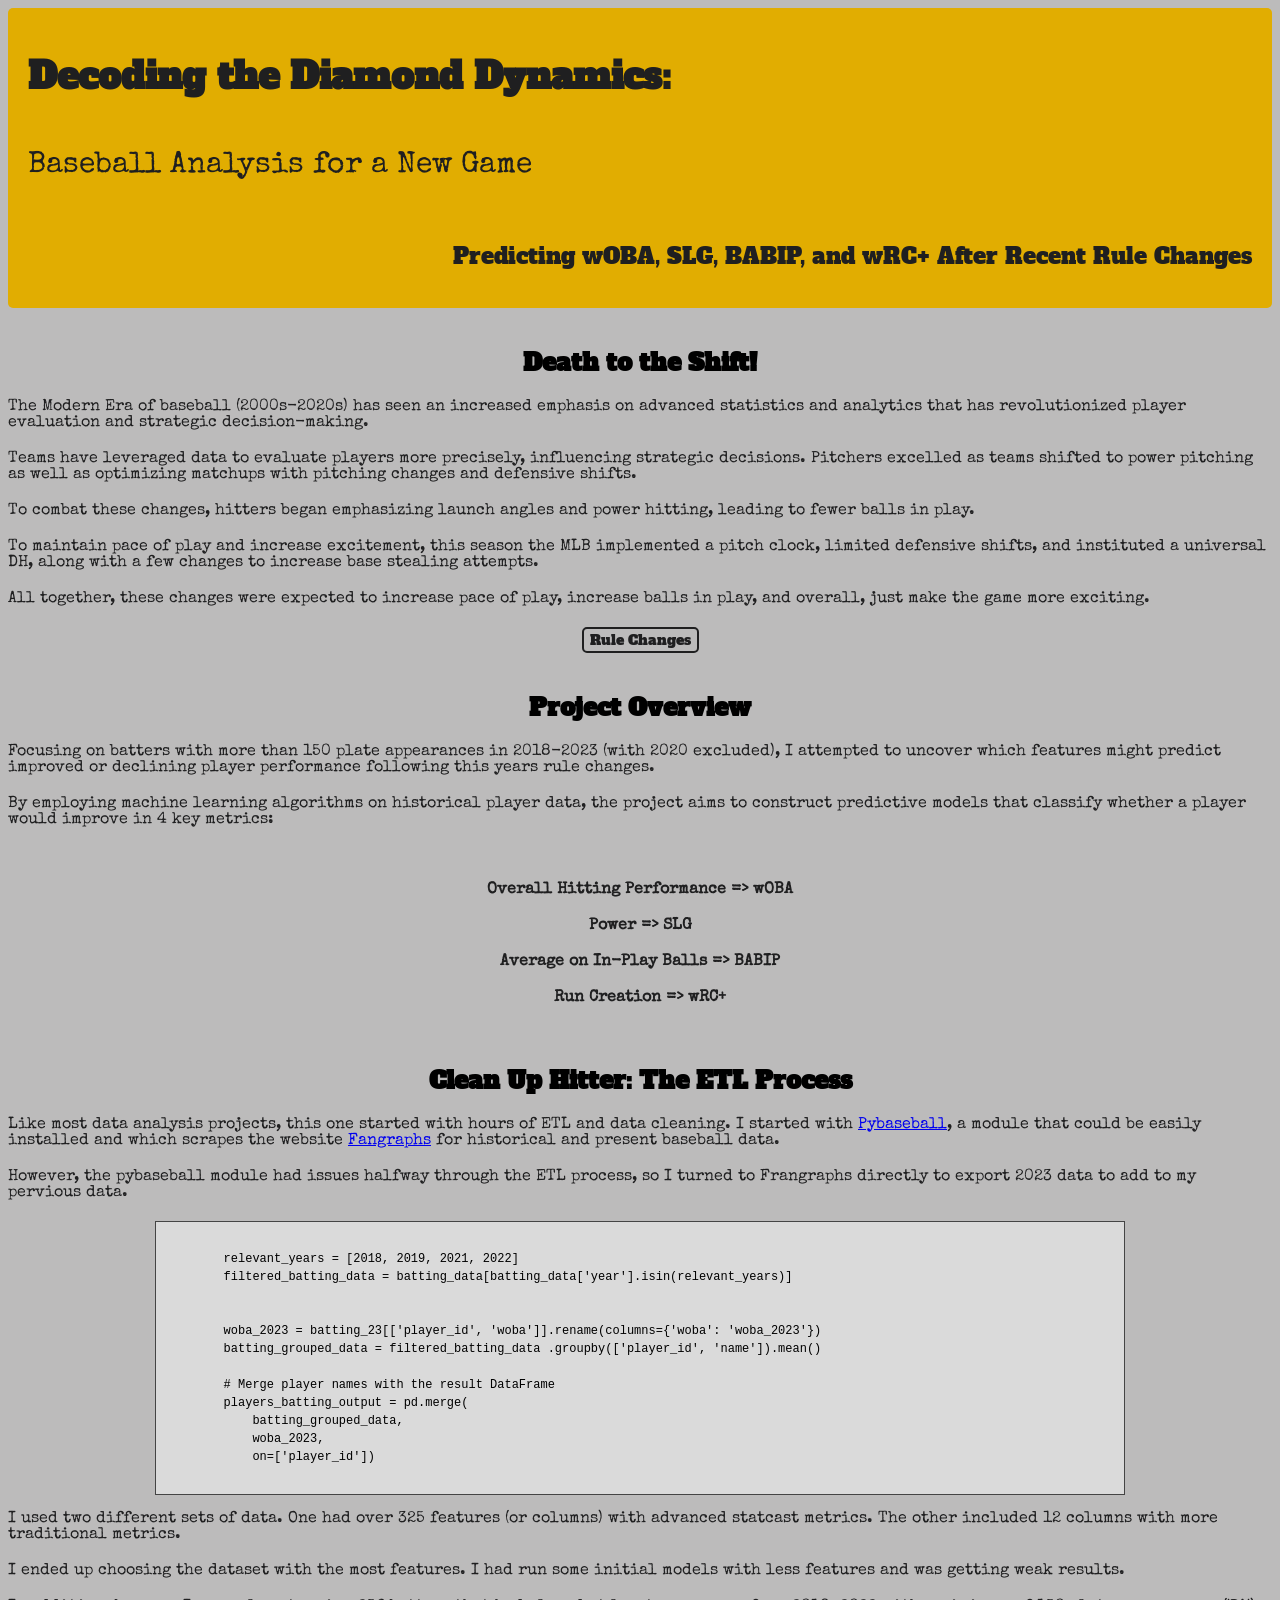
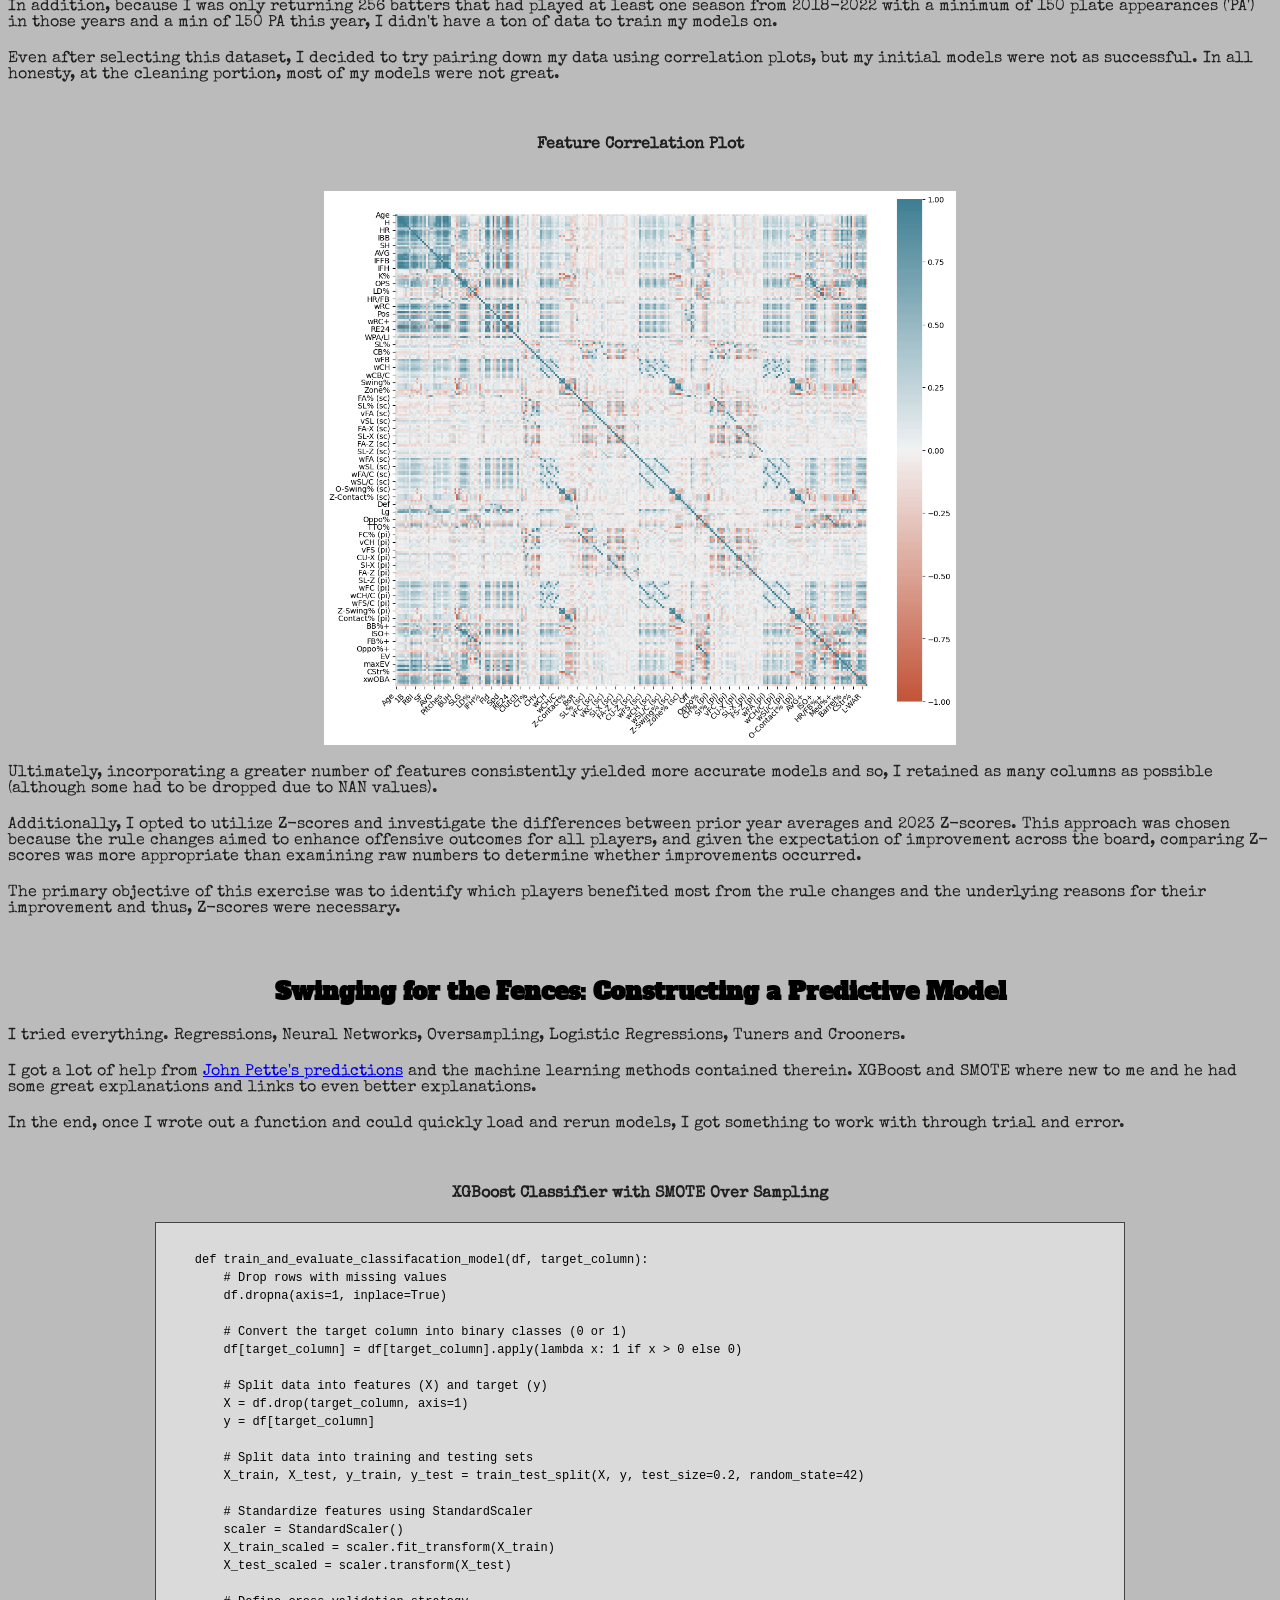
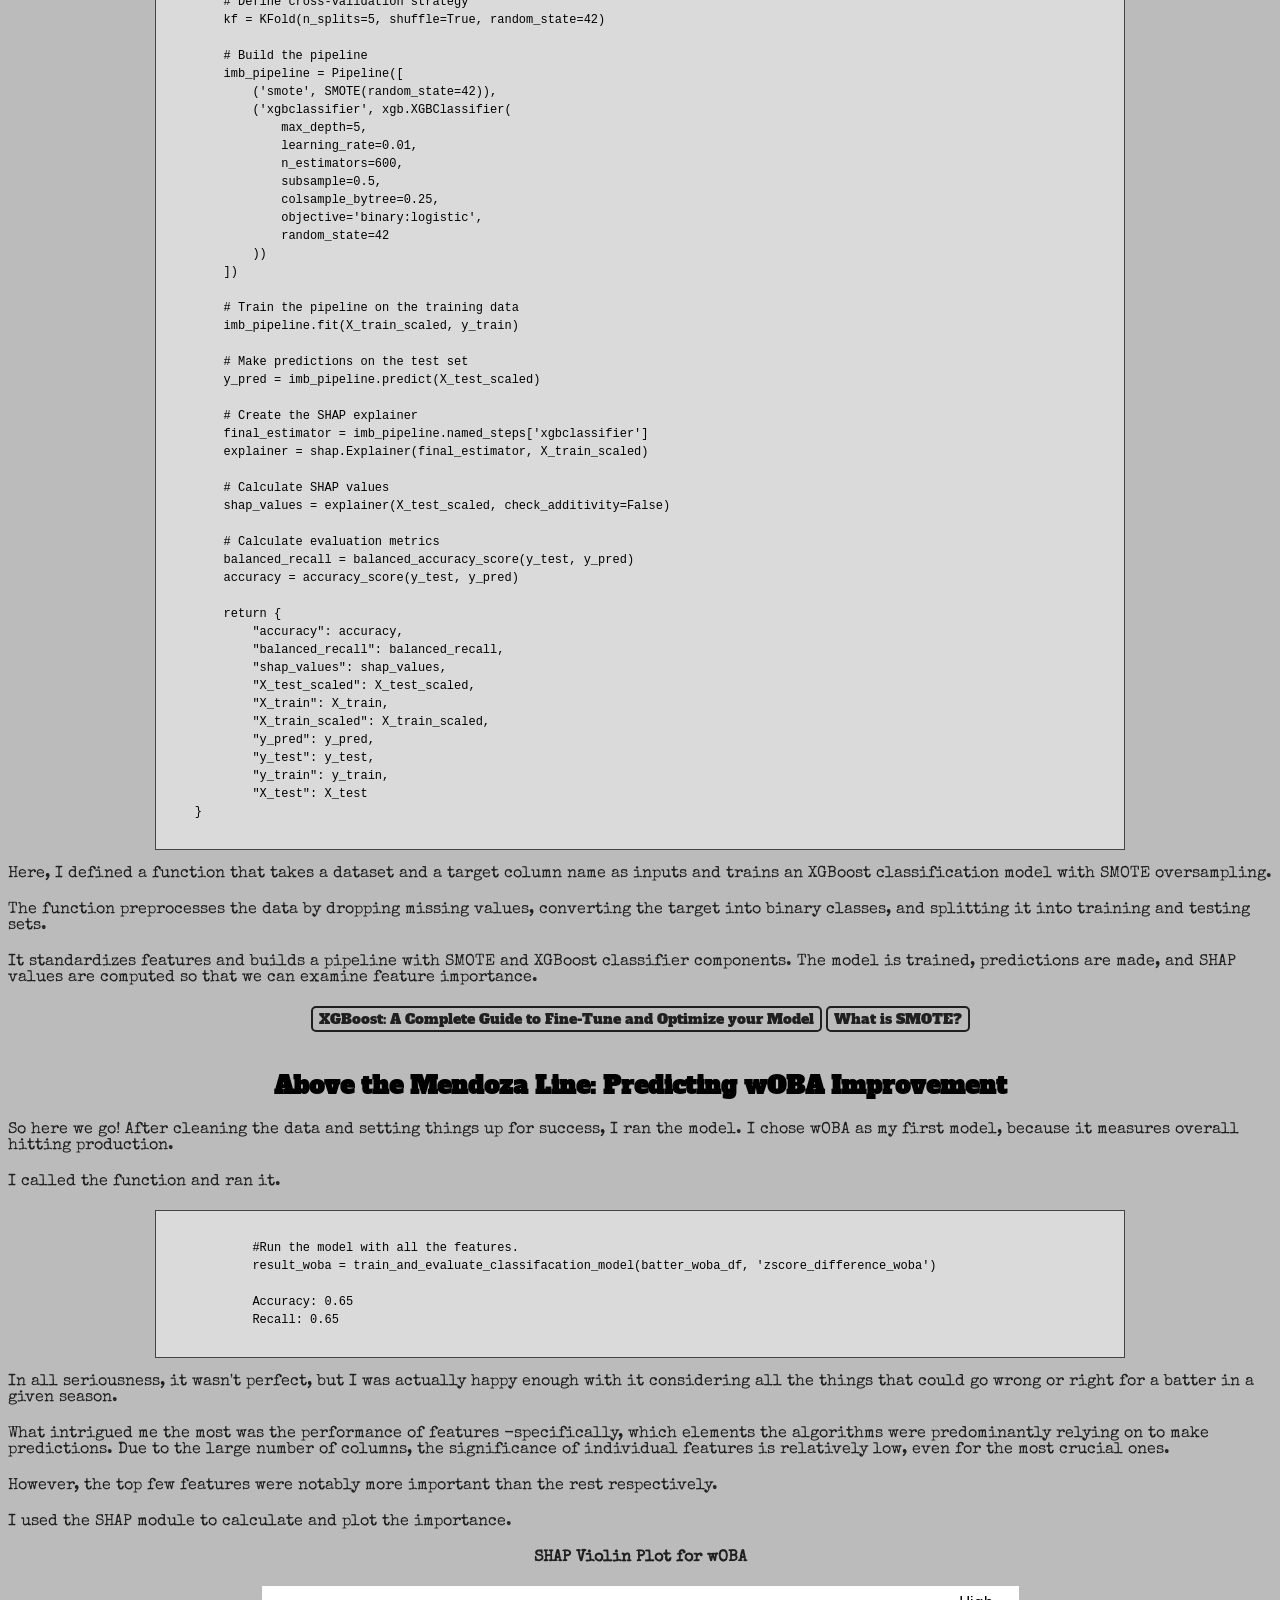
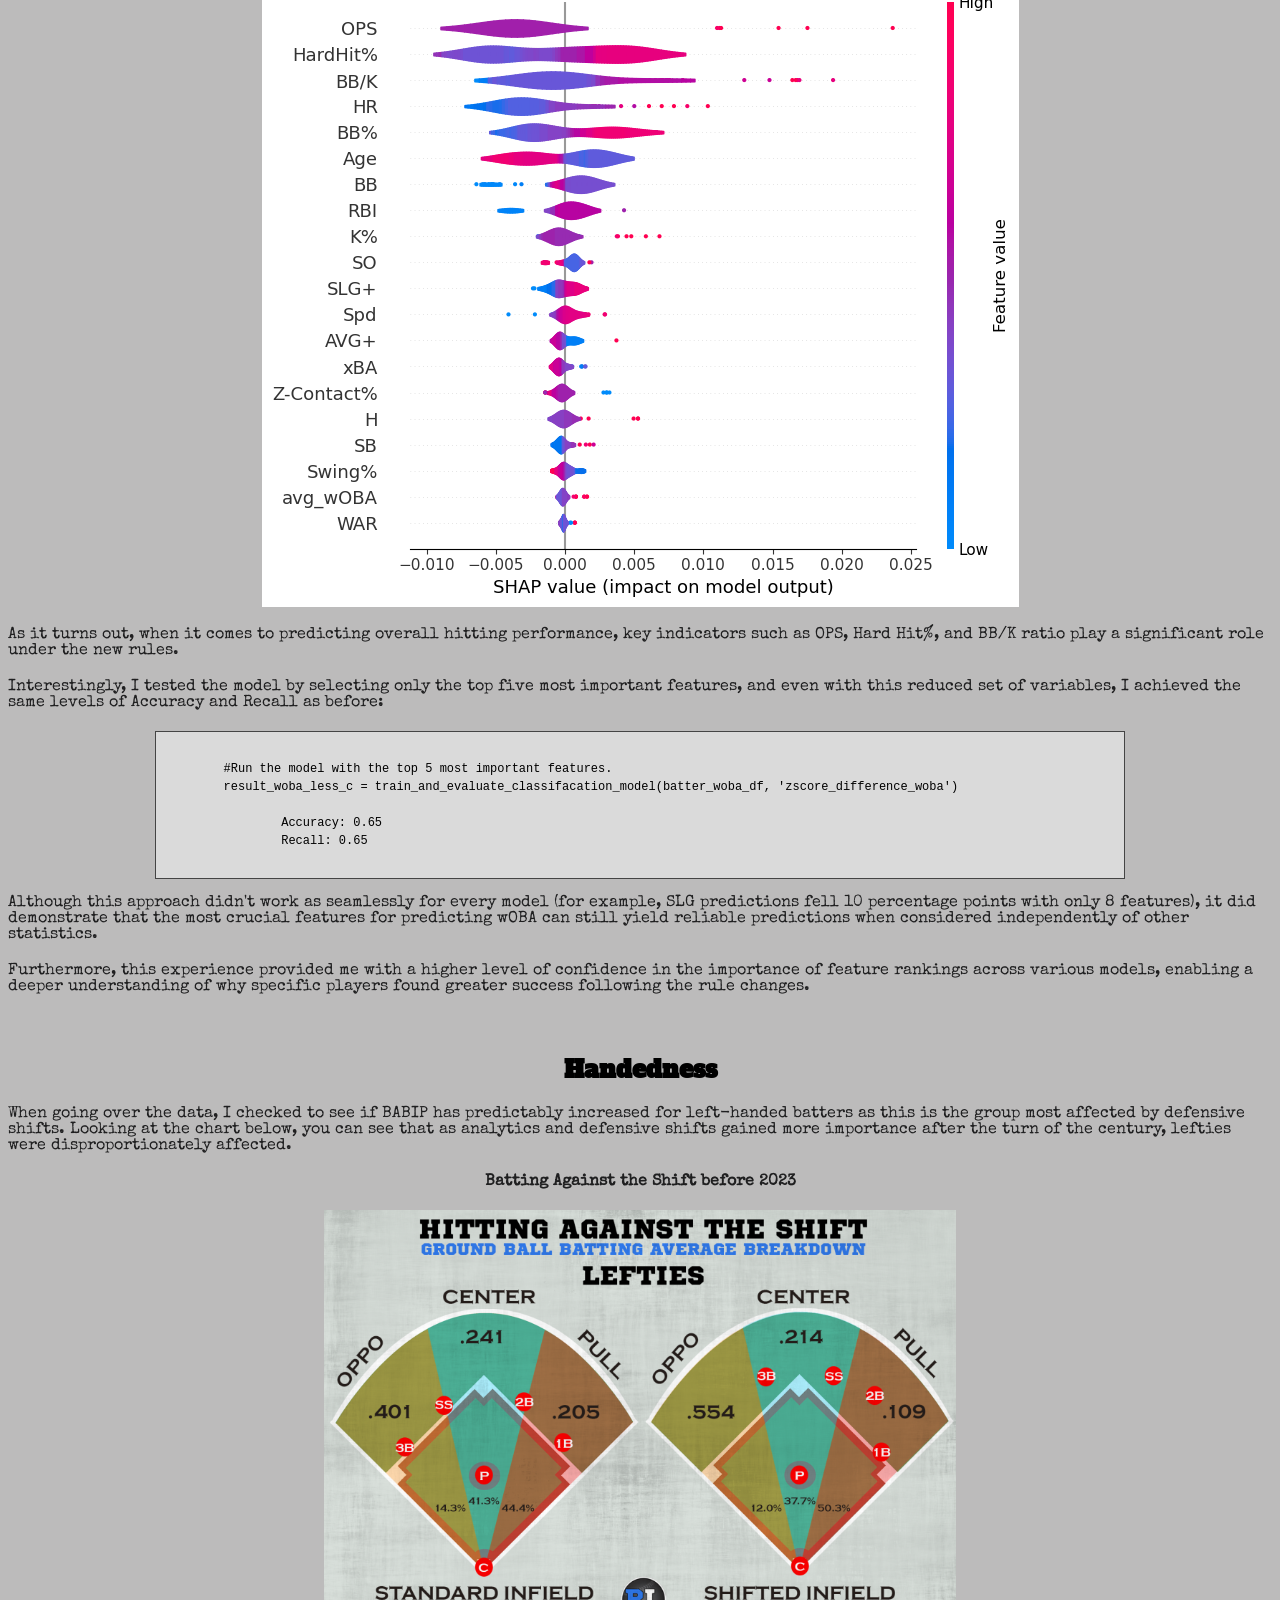
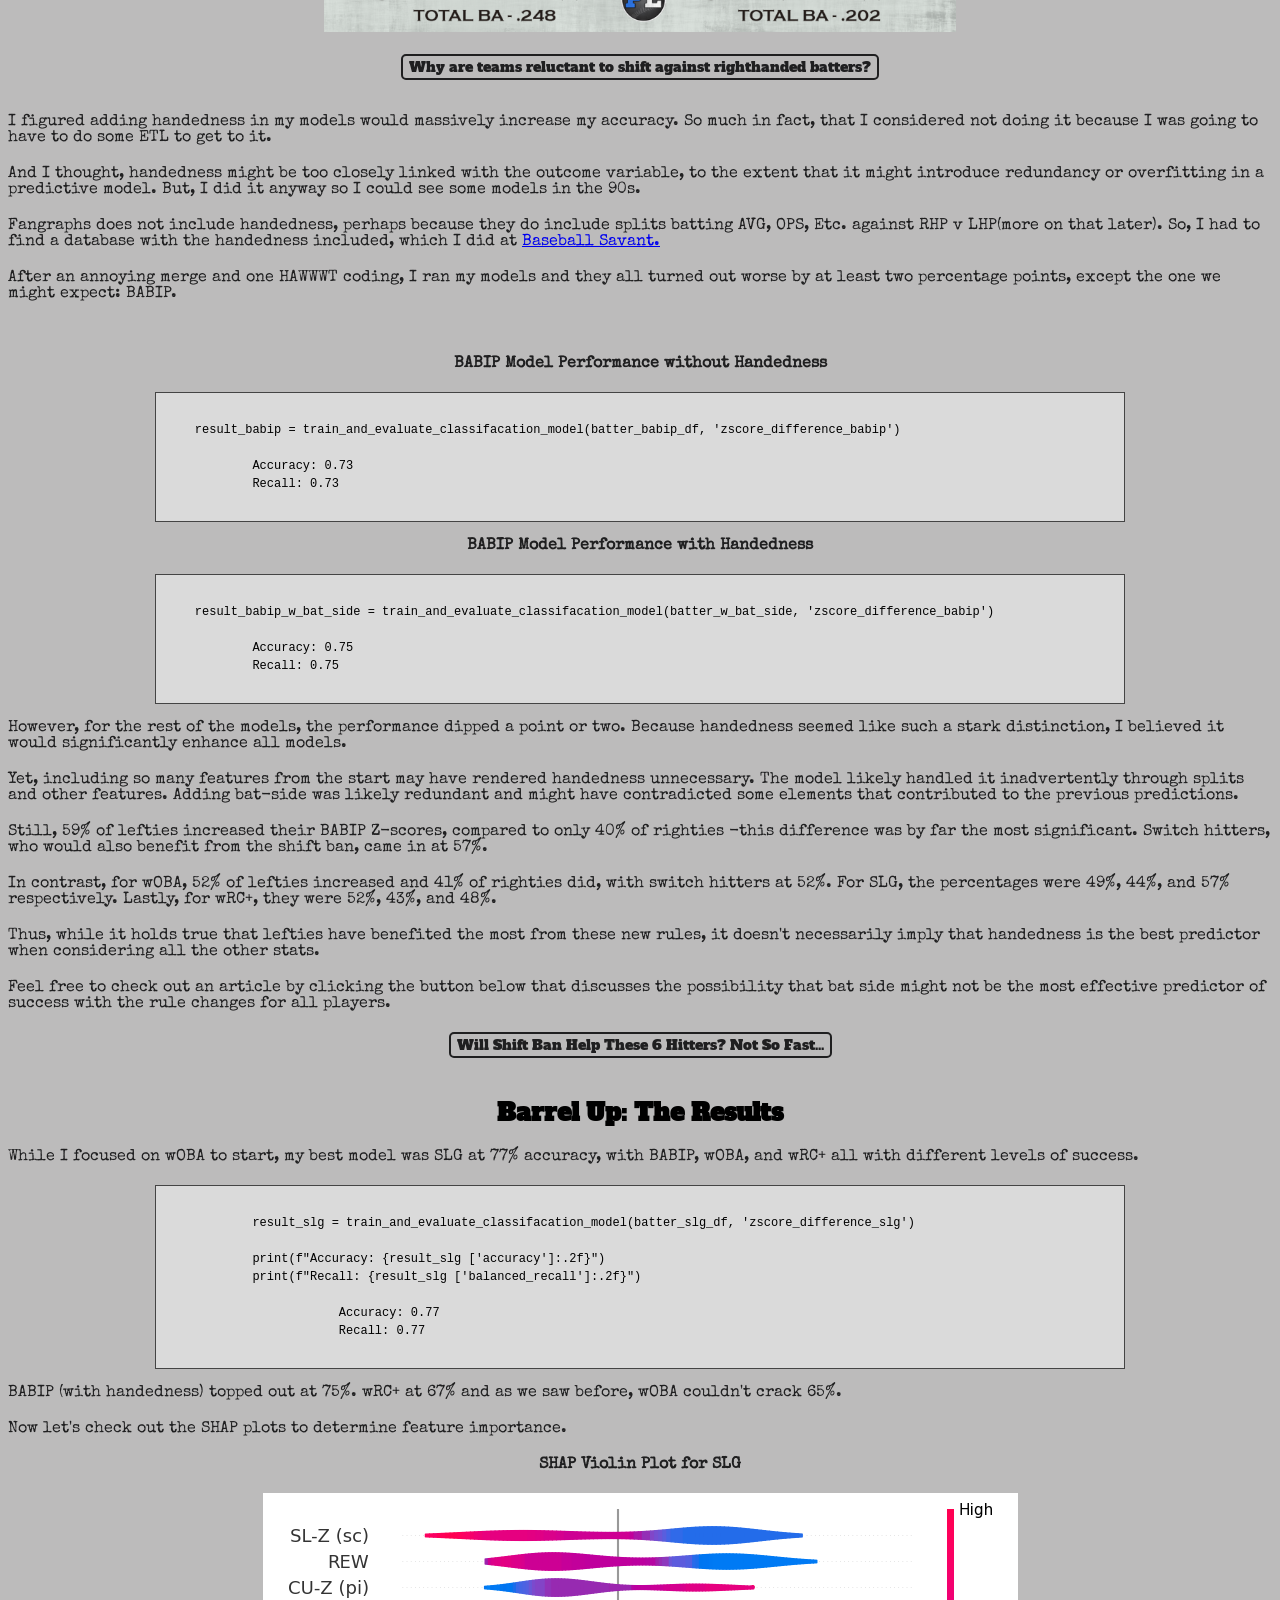
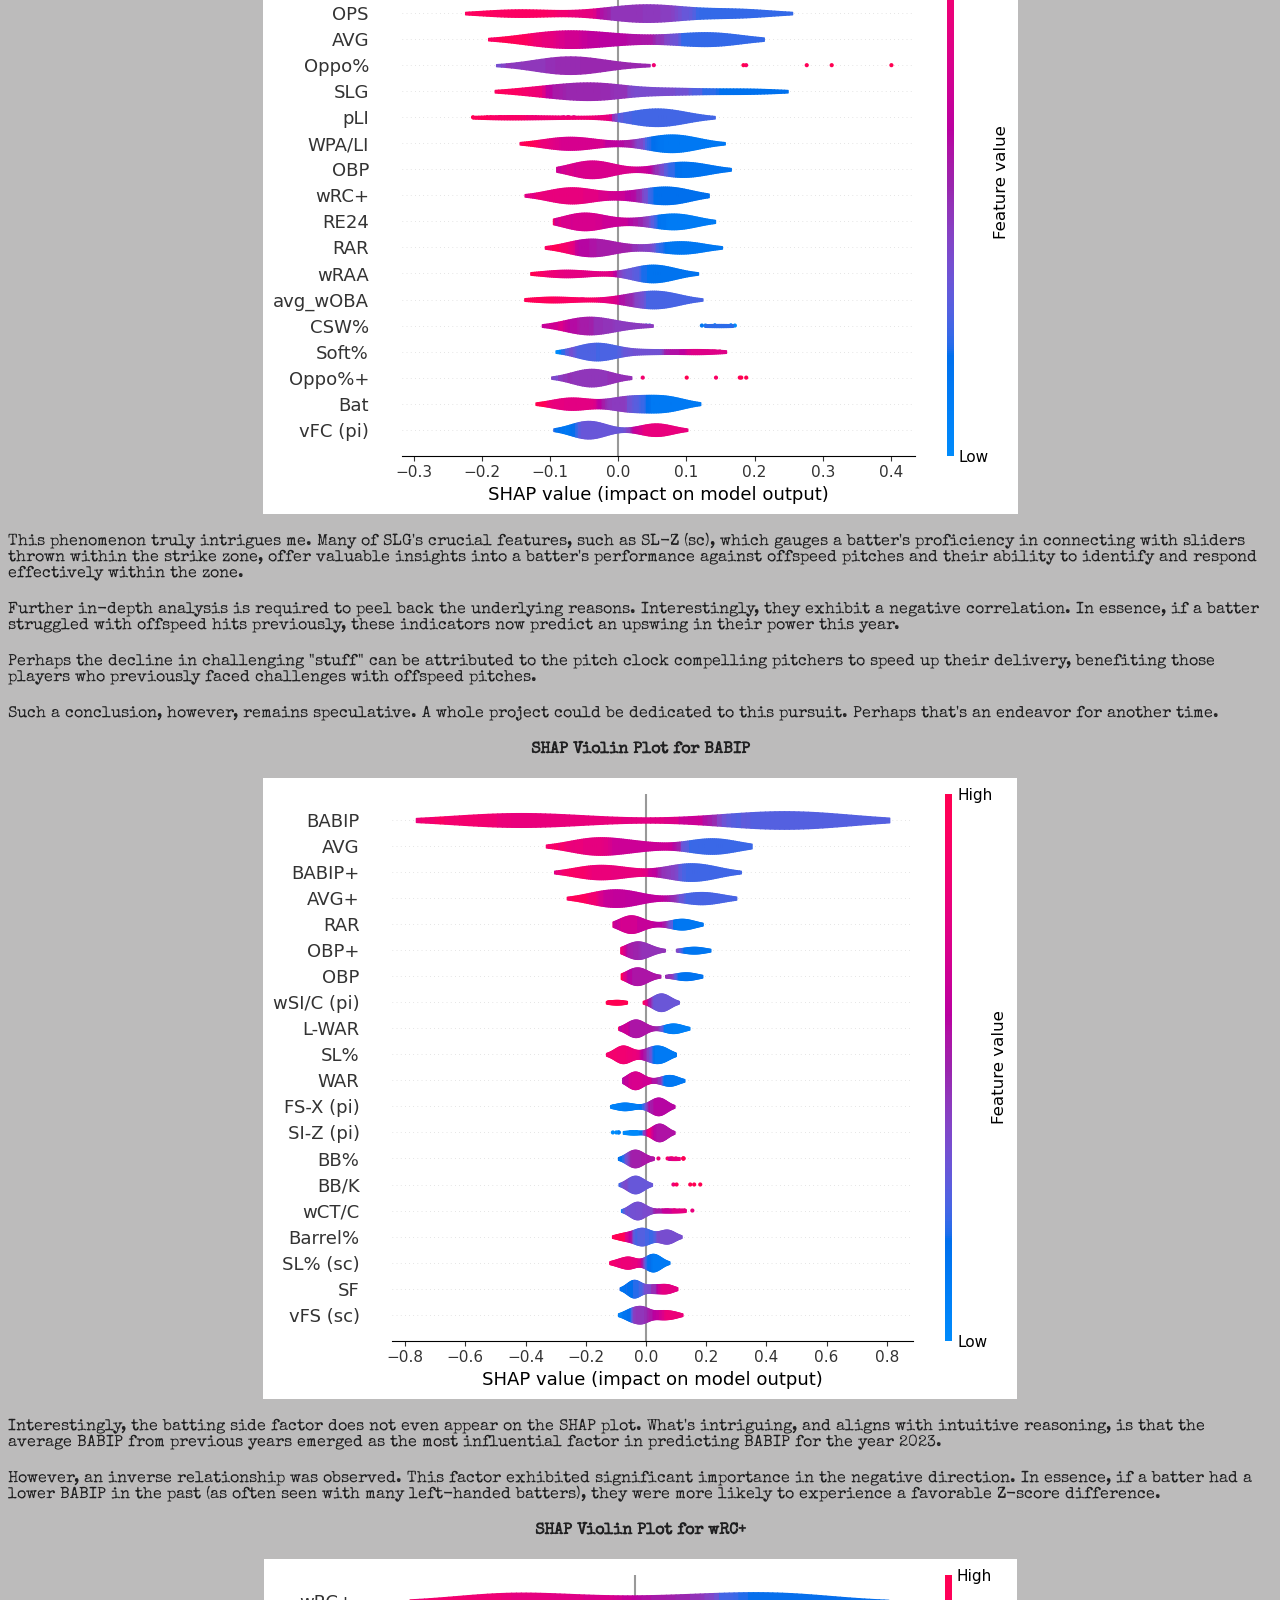
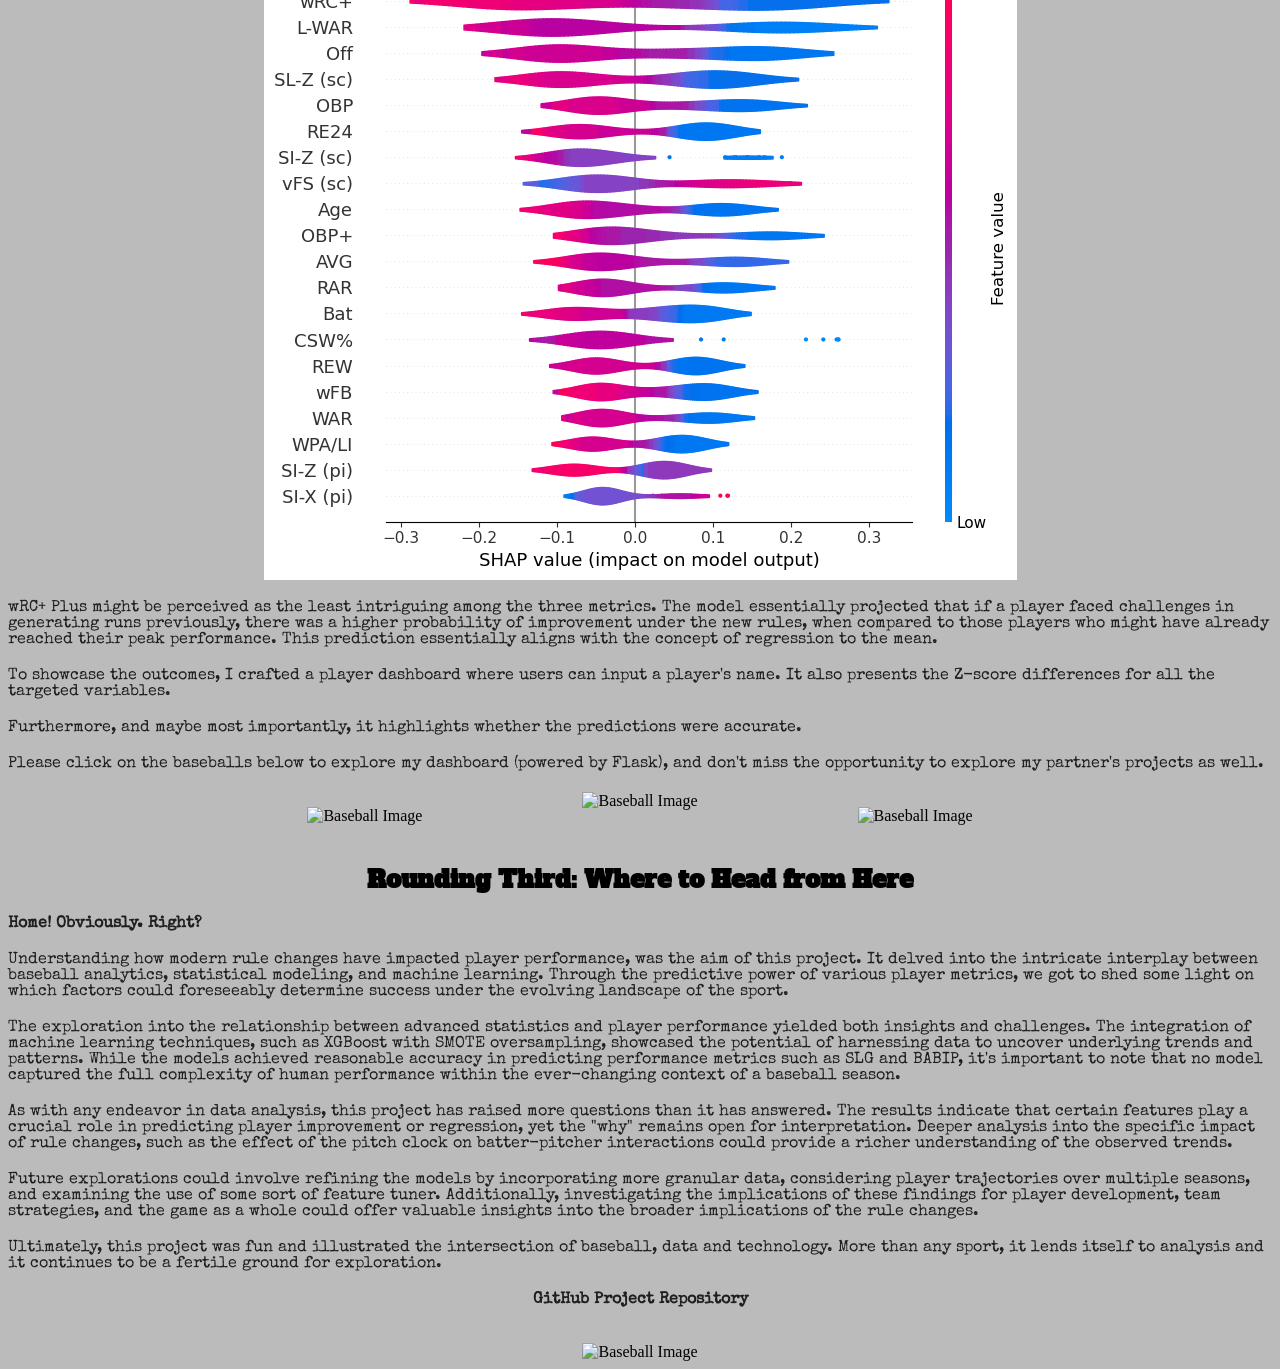
==== analysis_hitter/index.html @ 73ab474d "had to do it" ====
<!DOCTYPE html>
<html lang="en"><head><meta http-equiv="Content-Type" content="text/html; charset=UTF-8">
    
    <meta name="viewport" content="width=device-width, initial-scale=1.0">
    <link rel="stylesheet" type="text/css" href="static/css/style.css">    
    <link rel="preconnect" href="https://fonts.googleapis.com">
    <link rel="preconnect" href="https://fonts.gstatic.com" crossorigin>
    <link href="https://fonts.googleapis.com/css2?family=Alfa+Slab+One&family=Special+Elite&display=swap" rel="stylesheet">

</head>
<body>
<div class="row">

    <div class="col-sm-9 col-md-7 main">
        <div class="jumbotron">
            <h1 class="display-4">Decoding the Diamond Dynamics:</h1>
            <p class="first-paragraph">Baseball Analysis for a New Game</p>
            <p class="second-paragraph">Predicting wOBA, SLG, BABIP, and wRC+ After Recent Rule Changes</p>
        </div>
        
        <br>
        <section>
            <h2>Death to the Shift!</h2>
            <p>The Modern Era of baseball (2000s-2020s) has seen an increased emphasis on advanced statistics and analytics that has revolutionized player evaluation and strategic decision-making.</p>
            <p>Teams have leveraged data to evaluate players more precisely, influencing strategic decisions. Pitchers excelled as teams shifted to power pitching as well as optimizing matchups with pitching changes and defensive shifts. </p>
            <p>To combat these changes, hitters began emphasizing launch angles and power hitting, leading to fewer balls in play.</p>
            <p>To maintain pace of play and increase excitement, this season the MLB implemented a pitch clock, limited defensive shifts, and instituted a universal DH, along with a few changes to increase base stealing attempts.</p>
            <p>All together, these changes were expected to increase pace of play, increase balls in play, and overall, just make the game more exciting.</p>
            <div class="centered-section">
            <button class="link-button" onclick="window.open('https://www.mlb.com/news/mlb-2023-rule-changes-pitch-timer-larger-bases-shifts/', '_blank')">Rule Changes</button>
            </div>
        </section>
        <br>
        <section>
            <h2>Project Overview</h2>
            <p>Focusing on batters with more than 150 plate appearances  in 2018-2023 (with 2020 excluded), I attempted to uncover which features might predict improved or declining player performance following this years rule changes.</p> 
            <p>By employing machine learning algorithms on historical player data, the project aims to construct predictive models that classify whether a player would improve in 4 key metrics:</p>
                <br>
                <div class="centered-section">
                    <p><strong>Overall Hitting Performance => wOBA</strong></p>
                    <p><strong>Power => SLG</strong></p>
                    <p><strong>Average on In-Play Balls => BABIP</strong></p>
                    <p><strong>Run Creation => wRC+</strong></p>
                </div>
        </section>

        <br>
        <section>
            <h2>Clean Up Hitter: The ETL Process</h2>
            <p>Like most data analysis projects, this one started with hours of ETL and data cleaning. I started with <a href="https://github.com/jldbc/pybaseball, '_blank'">Pybaseball</a>, a module that could be easily installed and which scrapes the website <a href="https://www.fangraphs.com/">Fangraphs</a> for historical and present baseball data.</p>
            <p>However, the pybaseball module had issues halfway through the ETL process, so I turned to Frangraphs directly to export 2023 data to add to my pervious data.</p>
            <pre><code class="language-python">
        relevant_years = [2018, 2019, 2021, 2022]
        filtered_batting_data = batting_data[batting_data['year'].isin(relevant_years)]
        
        
        woba_2023 = batting_23[['player_id', 'woba']].rename(columns={'woba': 'woba_2023'})
        batting_grouped_data = filtered_batting_data .groupby(['player_id', 'name']).mean()
        
        # Merge player names with the result DataFrame
        players_batting_output = pd.merge(
            batting_grouped_data,
            woba_2023,
            on=['player_id'])
                </code></pre>
            <p>I used two different sets of data. One had over 325 features (or columns) with advanced statcast metrics. The other included 12 columns with more traditional metrics.</p>
            <p>I ended up choosing the dataset with the most features. I had run some initial models with less features and was getting weak results.</p>
            <p>In addition, because I was only returning 256 batters that had played at least one season from 2018-2022 with a minimum of 150 plate appearances ('PA') in those years and a min of 150 PA this year, I didn't have a ton of data to train my models on.</p>
            <p>Even after selecting this dataset, I decided to try pairing down my data using correlation plots, but my initial models were not as successful. In all honesty, at the cleaning portion, most of my models were not great.</p>
            <br>
            <div style="text-align: center;">
                <p><strong>Feature Correlation Plot</strong></p>
                <br>
                <img src="static/images/too_many_features.png" alt="Correlation Plots" style="width: 50%;">
            </div>
            <p>Ultimately, incorporating a greater number of features consistently yielded more accurate models and so, I retained as many columns as possible (although some had to be dropped due to NAN values).</p>
            <p>Additionally, I opted to utilize Z-scores and investigate the differences between prior year averages and 2023 Z-scores. This approach was chosen because the rule changes aimed to enhance offensive outcomes for all players, and given the expectation of improvement across the board, comparing Z-scores was more appropriate than examining raw numbers to determine whether improvements occurred.</p>
            <p>The primary objective of this exercise was to identify which players benefited most from the rule changes and the underlying reasons for their improvement and thus, Z-scores were necessary.
        </section>

        <br>
        <section>
            <h2>Swinging for the Fences: Constructing a Predictive Model</h2>
            <p>I tried everything. Regressions, Neural Networks, Oversampling, Logistic Regressions, Tuners and Crooners.</p>
            <p>I got a lot of help from <a href="https://johnpette.medium.com/" target="_blank">John Pette's predictions</a> and the machine learning methods contained therein. XGBoost and SMOTE where new to me and he had some great explanations and links to even better explanations.</p>
            <p>In the end, once I wrote out a function and could quickly load and rerun models, I got something to work with through trial and error.</p>
            <br>
            <p style="text-align: center;"><strong>XGBoost Classifier with SMOTE Over Sampling</strong></p>
            <pre><code class="language-python">
    def train_and_evaluate_classifacation_model(df, target_column):
        # Drop rows with missing values
        df.dropna(axis=1, inplace=True)
        
        # Convert the target column into binary classes (0 or 1)
        df[target_column] = df[target_column].apply(lambda x: 1 if x > 0 else 0)
        
        # Split data into features (X) and target (y)
        X = df.drop(target_column, axis=1)
        y = df[target_column]
        
        # Split data into training and testing sets
        X_train, X_test, y_train, y_test = train_test_split(X, y, test_size=0.2, random_state=42)
        
        # Standardize features using StandardScaler
        scaler = StandardScaler()
        X_train_scaled = scaler.fit_transform(X_train)
        X_test_scaled = scaler.transform(X_test)
        
        # Define cross-validation strategy
        kf = KFold(n_splits=5, shuffle=True, random_state=42)
        
        # Build the pipeline
        imb_pipeline = Pipeline([
            ('smote', SMOTE(random_state=42)),
            ('xgbclassifier', xgb.XGBClassifier(
                max_depth=5,
                learning_rate=0.01,
                n_estimators=600,
                subsample=0.5,
                colsample_bytree=0.25,
                objective='binary:logistic',
                random_state=42
            ))
        ])
        
        # Train the pipeline on the training data
        imb_pipeline.fit(X_train_scaled, y_train)
        
        # Make predictions on the test set
        y_pred = imb_pipeline.predict(X_test_scaled)
        
        # Create the SHAP explainer
        final_estimator = imb_pipeline.named_steps['xgbclassifier']
        explainer = shap.Explainer(final_estimator, X_train_scaled)
        
        # Calculate SHAP values
        shap_values = explainer(X_test_scaled, check_additivity=False)
        
        # Calculate evaluation metrics
        balanced_recall = balanced_accuracy_score(y_test, y_pred)
        accuracy = accuracy_score(y_test, y_pred)
        
        return {
            "accuracy": accuracy,
            "balanced_recall": balanced_recall,
            "shap_values": shap_values,
            "X_test_scaled": X_test_scaled,
            "X_train": X_train,
            "X_train_scaled": X_train_scaled,
            "y_pred": y_pred,
            "y_test": y_test,
            "y_train": y_train,
            "X_test": X_test
    }
        </code></pre>
            <p>Here, I defined a function that takes a dataset and a target column name as inputs and trains an XGBoost classification model with SMOTE oversampling.</p> 
            <p>The function preprocesses the data by dropping missing values, converting the target into binary classes, and splitting it into training and testing sets. 
            <p>It standardizes features and builds a pipeline with SMOTE and XGBoost classifier components. The model is trained, predictions are made, and SHAP values are computed so that we can examine feature importance.</p>
        <div class="centered-section">
            <button class="link-button" onclick="window.open('https://towardsdatascience.com/xgboost-fine-tune-and-optimize-your-model-23d996fab663', '_blank')">XGBoost: A Complete Guide to Fine-Tune and Optimize your Model</button>
            <button class="link-button" onclick="window.open('https://www.geeksforgeeks.org/ml-handling-imbalanced-data-with-smote-and-near-miss-algorithm-in-python/', '_blank')">What is SMOTE?</button>
        </div>
        </section>

        <br>
        <section>
            <h2>Above the Mendoza Line: Predicting wOBA Improvement</h2>
            <p>So here we go! After cleaning the data and setting things up for success, I ran the model. I chose wOBA as my first model, because it measures overall hitting production.</p>
            <p>I called the function and ran it.</p>
            <pre><code class="language-python">
            #Run the model with all the features.
            result_woba = train_and_evaluate_classifacation_model(batter_woba_df, 'zscore_difference_woba')

            Accuracy: 0.65
            Recall: 0.65    
            </code></pre>
            <p>In all seriousness, it wasn't perfect, but I was actually happy enough with it considering all the things that could go wrong or right for a batter in a given season.</p>
            <p>What intrigued me the most was the performance of features -specifically, which elements the algorithms were predominantly relying on to make predictions. Due to the large number of columns, the significance of individual features is relatively low, even for the most crucial ones.</p>
            <p>However, the top few features were notably more important than the rest respectively.</p>
            <p>I used the SHAP module to calculate and plot the importance.</p>
            <div style="text-align: center;">
                <p><strong>SHAP Violin Plot for wOBA</strong></p>
            <img src="static/images/shap_summary_plot_woba copy.png" alt="Shap wOBA">
            </div>
            <p>As it turns out, when it comes to predicting overall hitting performance, key indicators such as OPS, Hard Hit%, and BB/K ratio play a significant role under the new rules.</p>
            <p>Interestingly, I tested the model by selecting only the top five most important features, and even with this reduced set of variables, I achieved the same levels of Accuracy and Recall as before:</p>
            <pre><code class="language-python">
        #Run the model with the top 5 most important features.
        result_woba_less_c = train_and_evaluate_classifacation_model(batter_woba_df, 'zscore_difference_woba')
                
                Accuracy: 0.65
                Recall: 0.65
            </code></pre>

            <p>Although this approach didn't work as seamlessly for every model (for example, SLG predictions fell 10 percentage points with only 8 features), it did demonstrate that the most crucial features for predicting wOBA can still yield reliable predictions when considered independently of other statistics.</p>
            <p>Furthermore, this experience provided me with a higher level of confidence in the importance of feature rankings across various models, enabling a deeper understanding of why specific players found greater success following the rule changes.</p>
        </section>

        <br>
        <section>
            <h2>Handedness</h2>
            <p>When going over the data, I checked to see if BABIP has predictably increased for left-handed batters as this is the group most affected by defensive shifts. Looking at the chart below, you can see that as analytics and defensive shifts gained more importance after the turn of the century, lefties were disproportionately affected.</p>
            <div class="centered-section">
                <p><strong>Batting Against the Shift before 2023 </strong></p>
            <img src="static/images/Shifting-Lefties.png" alt="Shifting", style="width: 50%;">
        </div>
        <br>
        <div class="centered-section">
            <button class="link-button" onclick="window.open('https://www.si.com/more-sports/2011/05/10/righty-overshift/', '_blank')">Why are teams reluctant to shift against righthanded batters?</button>
            </div>
            <br>
            <p>I figured adding handedness in my models would massively increase my accuracy. So much in fact, that I considered not doing it because I was going to have to do some ETL to get to it.</p>
            <p>And I thought, handedness might be too closely linked with the outcome variable, to the extent that it might introduce redundancy or overfitting in a predictive model. But, I did it anyway so I could see some models in the 90s.</p>
            <p>Fangraphs does not include handedness, perhaps because they do include splits batting AVG, OPS, Etc. against RHP v LHP(more on that later). So, I had to find a database with the handedness included, which I did at <a href="https://baseballsavant.mlb.com//">Baseball Savant.</a></p>
            <p>After an annoying merge and one HAWWWT coding, I ran my models and they all turned out worse by at least two percentage points, except the one we might expect: BABIP.</p>
            <br>
            <p style="text-align: center;"><strong>BABIP Model Performance without Handedness</strong></p>
            <pre><code class="language-python">
    result_babip = train_and_evaluate_classifacation_model(batter_babip_df, 'zscore_difference_babip')

            Accuracy: 0.73
            Recall: 0.73
            </code></pre>
            <p style="text-align: center;"><strong>BABIP Model Performance with Handedness</strong></p>
            <pre><code class="language-python">
    result_babip_w_bat_side = train_and_evaluate_classifacation_model(batter_w_bat_side, 'zscore_difference_babip')

            Accuracy: 0.75
            Recall: 0.75
            </code></pre>
            <p>However, for the rest of the models, the performance dipped a point or two. Because handedness seemed like such a stark distinction, I believed it would significantly enhance all models.</p>
            <p>Yet, including so many features from the start may have rendered handedness unnecessary. The model likely handled it inadvertently through splits and other features. Adding bat-side was likely redundant and might have contradicted some elements that contributed to the previous predictions.</p>
            <p>Still, 59% of lefties increased their BABIP Z-scores, compared to only 40% of righties -this difference was by far the most significant. Switch hitters, who would also benefit from the shift ban, came in at 57%.</p>
            <p>In contrast, for wOBA, 52% of lefties increased and 41% of righties did, with switch hitters at 52%. For SLG, the percentages were 49%, 44%, and 57% respectively. Lastly, for wRC+, they were 52%, 43%, and 48%.</p>
            <p>Thus, while it holds true that lefties have benefited the most from these new rules, it doesn't necessarily imply that handedness is the best predictor when considering all the other stats.</p>
            <p>Feel free to check out an article by clicking the button below that discusses the possibility that bat side might not be the most effective predictor of success with the rule changes for all players.</p>
            <div class="centered-section">
                <button class="link-button" onclick="window.open('https://www.mlb.com/news/shift-rule-effect-on-lefty-hitters/', '_blank')">Will Shift Ban Help These 6 Hitters? Not So Fast...</button>
            </div>
            </section> 
        </section>

        <br>
        <section>
            <h2>Barrel Up: The Results</h2>
            <p>While I focused on wOBA to start, my best model was SLG at 77% accuracy, with BABIP, wOBA, and wRC+ all with different levels of success.</p>
            <pre><code class="language-python">
            result_slg = train_and_evaluate_classifacation_model(batter_slg_df, 'zscore_difference_slg')
        
            print(f"Accuracy: {result_slg ['accuracy']:.2f}")
            print(f"Recall: {result_slg ['balanced_recall']:.2f}")
                        
                        Accuracy: 0.77
                        Recall: 0.77
            </code></pre>
            <p>BABIP (with handedness) topped out at 75%. wRC+ at 67% and as we saw before, wOBA couldn't crack 65%.</p>
            <p>Now let's check out the SHAP plots to determine feature importance.</p>
            <div style="text-align: center;">
                <p><strong>SHAP Violin Plot for SLG</strong></p>
            <img src="static/images/shap_slg_class copy.png" alt="Shap SLG">
            </div>
            <p>This phenomenon truly intrigues me. Many of SLG's crucial features, such as SL-Z (sc), which gauges a batter's proficiency in connecting with sliders thrown within the strike zone, offer valuable insights into a batter's performance against offspeed pitches and their ability to identify and respond effectively within the zone.</p>
            <p>Further in-depth analysis is required to peel back the underlying reasons. Interestingly, they exhibit a negative correlation. In essence, if a batter struggled with offspeed hits previously, these indicators now predict an upswing in their power this year.</p>
            <p>Perhaps the decline in challenging "stuff" can be attributed to the pitch clock compelling pitchers to speed up their delivery, benefiting those players who previously faced challenges with offspeed pitches.</p>
            <p>Such a conclusion, however, remains speculative. A whole project could be dedicated to this pursuit. Perhaps that's an endeavor for another time.</p>
            <div style="text-align: center;">
                <p><strong>SHAP Violin Plot for BABIP</strong></p>
            <img src="static/images/shap_babip_class_handy copy.png" alt="Shap BABIP">
            </div>
            <p>Interestingly, the batting side factor does not even appear on the SHAP plot. What's intriguing, and aligns with intuitive reasoning, is that the average BABIP from previous years emerged as the most influential factor in predicting BABIP for the year 2023.</p>
            <p>However, an inverse relationship was observed. This factor exhibited significant importance in the negative direction. In essence, if a batter had a lower BABIP in the past (as often seen with many left-handed batters), they were more likely to experience a favorable Z-score difference.</p>
            <div style="text-align: center;">
                <p><strong>SHAP Violin Plot for wRC+</strong></p>
            <img src="static/images/shap_wrc_class copy.png" alt="Shap wRC+">
            </div>
            <p>wRC+ Plus might be perceived as the least intriguing among the three metrics. The model essentially projected that if a player faced challenges in generating runs previously, there was a higher probability of improvement under the new rules, when compared to those players who might have already reached their peak performance. This prediction essentially aligns with the concept of regression to the mean.</p>
            <p>To showcase the outcomes, I crafted a player dashboard where users can input a player's name. It also presents the Z-score differences for all the targeted variables.</p>
            <p>Furthermore, and maybe most importantly, it highlights whether the predictions were accurate.</p>
            <p>Please click on the baseballs below to explore my dashboard (powered by Flask), and don't miss the opportunity to explore my partner's projects as well.</p>
            <div class="button-container">
                <div class="ball-button" onclick="window.open('http://127.0.0.1:8050/', '_blank')">
                    <img src="static/images/cool-baseball.png" alt="Baseball Image">
                    <span class="button-text">David's Pitcher Prediction Dashboard</span>
                </div>
                <div class="big-ball-button" onclick="window.open('http://127.0.0.1:8051/', '_blank')">
                    <img src="static/images/cool-baseball.png" alt="Baseball Image">
                    <span class="button-text">Payson's Batter Prediction Dashboard</span>
                </div>
                <div class="ball-button" onclick="window.open('https://public.tableau.com/app/profile/leonardo.pierantoni/viz/MLBPredictions/Story1?publish=yes', '_blank')">
                    <img src="static/images/cool-baseball.png" alt="Baseball Image"> 
                    <span class="button-text">Leo's WAR Prediction Tableau Story</span>
                </div>
            </div>
        </div>
        </section>

        <br>
        <section>
            <h2>Rounding Third: Where to Head from Here</h2>
            <p><strong>Home! Obviously. Right?</strong> </p>
            <p>Understanding how modern rule changes have impacted player performance, was the aim of this project. It delved into the intricate interplay between baseball analytics, statistical modeling, and machine learning. Through the predictive power of various player metrics, we got to shed some light on which factors could foreseeably determine success under the evolving landscape of the sport.</p>
            <p>The exploration into the relationship between advanced statistics and player performance yielded both insights and challenges. The integration of machine learning techniques, such as XGBoost with SMOTE oversampling, showcased the potential of harnessing data to uncover underlying trends and patterns. While the models achieved reasonable accuracy in predicting performance metrics such as SLG and BABIP, it's important to note that no model captured the full complexity of human performance within the ever-changing context of a baseball season.</p>
            <p>As with any endeavor in data analysis, this project has raised more questions than it has answered. The results indicate that certain features play a crucial role in predicting player improvement or regression, yet the "why" remains open for interpretation. Deeper analysis into the specific impact of rule changes, such as the effect of the pitch clock on batter-pitcher interactions could provide a richer understanding of the observed trends.</p>
            <p>Future explorations could involve refining the models by incorporating more granular data, considering player trajectories over multiple seasons, and examining the use of some sort of feature tuner. Additionally, investigating the implications of these findings for player development, team strategies, and the game as a whole could offer valuable insights into the broader implications of the rule changes.</p>
            <p>Ultimately, this project was fun and illustrated the intersection of baseball, data and technology. More than any sport, it lends itself to analysis and it continues to be a fertile ground for exploration.</p>
            <div style="text-align: center;">
                <p><strong>GitHub Project Repository</strong></p>
        <div class="ball-button" onclick="window.open('https://github.com/PsCushman/baseball-rule-changes', '_blank')">
            <img src="static/images/cool-baseball.png" alt="Baseball Image"> 
        </div>
        </div>
        </section>
            
</body>
</html>
---- analysis_hitter/static/css/style.css ----
.jumbotron {
    position: relative;
    z-index: 1000;
    display: flex;
    flex-direction: column;
    align-items: flex-start; /* Update align-items to flex-start */
    background-color: #e1ad01;
    padding: 20px 20px 10px;
    border-radius: 5px;
    font-family: 'Alfa Slab One', cursive;
    color: #1f1f20;
}

.jumbotron h1 {
    font-size: 36px;
    margin-bottom: 20px;
    color: #1f1f20;
}

.jumbotron p:first-of-type {
    font-size: 30px;
    font-family: 'Alfa Slab One,' cursive;
    color: #1f1f20;
    text-align: left;
    align-self: flex-start;
}

.jumbotron p:nth-of-type(2) {
    font-size: 22px;
    font-family: 'Alfa Slab One', cursive;
    text-align: right;
    align-self: flex-end; /* Update align-self to flex-end */
}

body {
    background-color: #bcbbbb; /* Replace with your preferred shade of gray */
}

h1, h2 {
    font-family: 'Alfa Slab One', cursive;
    text-align: center;
}

/* Font styles for paragraphs */
p {
    font-family: 'Special Elite', cursive;
    color: #1f1f20;
    font-size: 16px;
    margin-bottom: 1.25em; /* Adjust this value for spacing */
}

.centered-section {
    text-align: center;
}

.image-container {
        text-align: center;
}

pre {
    background-color: #dadada;
    padding: 10px;
    border: 1px solid #444444;
    white-space: pre-wrap;
    font-family: 'Courier New', monospace;
    font-size: 12px;
    line-height: 1.5;
    width: 75%; /* Adjust the width as needed */
    margin: 0 auto; /* Center the code block horizontally */
}
code {
    display: block;
}

.link-button {
    font-family: 'Alfa Slab One', cursive;
    font-size: 14px;
    text-align: center;
    background-color: transparent;
    border: 2px solid #1f1f20;
    border-radius: 5px;
    color: #1f1f20;
    transition: background-color 0.3s ease, color 0.3s ease;
}

.link-button:hover {
    background-color: #e1ad01;
    color: #1f1f20;
    border-color: #1f1f20;
}


.button-container {
    display: flex;
    justify-content: center;
    margin-top: 20px;
}

.ball-button {
    position: relative;
    display: inline-block;
    cursor: pointer;
    margin: 0 80px; /* Increased margin for more space */
    transition: transform 0.3s ease;
}

.big-ball-button{position: relative;
    display: inline-block;
    cursor: pointer;
    margin: 0 80px; /* Increased margin for more space */
    transition: transform 0.3s ease;
}

.ball-button img {
    margin-top: 15px;
    width: 60px;
    height: 60px;
    transition: transform 0.3s ease;
}

.ball-button:hover img {
    transform: scale(1.2);
}
.big-ball-button img {
    width: 80px;
    height: 80px;
    transition: transform 0.3s ease;
}

.big-ball-button:hover img {
    transform: scale(1.2);
}

.button-text {
    position: absolute;
    top: -50px;
    left: 25%;
    transform: translateX(-50%);
    width: 200px;
    opacity: 0;
    visibility: hidden;
    background-color: #e1ad01;
    font-family: 'Alfa Slab One', cursive;
    color: #1f1f20;
    padding: 5px 5px;
    border-radius: 5px;
    font-size: 14px;
    text-align: center;
    transition: opacity 0.3s ease, visibility 0.3s ease;
}

.big-button-text {
    position: absolute;
    top: -50px;
    left: 25%;
    transform: translateX(-50%);
    width: 200px;
    opacity: 0;
    visibility: hidden;
    background-color: #e1ad01;
    font-family: 'Alfa Slab One', cursive;
    color: #1f1f20;
    padding: 5px 5px;
    border-radius: 5px;
    font-size: 14px;
    text-align: center;
    transition: opacity 0.3s ease, visibility 0.3s ease;
}

.ball-button:hover .button-text {
    opacity: 1;
    visibility: visible;
}

.big-ball-button:hover .button-text {
    opacity: 1;
    visibility: visible;
}
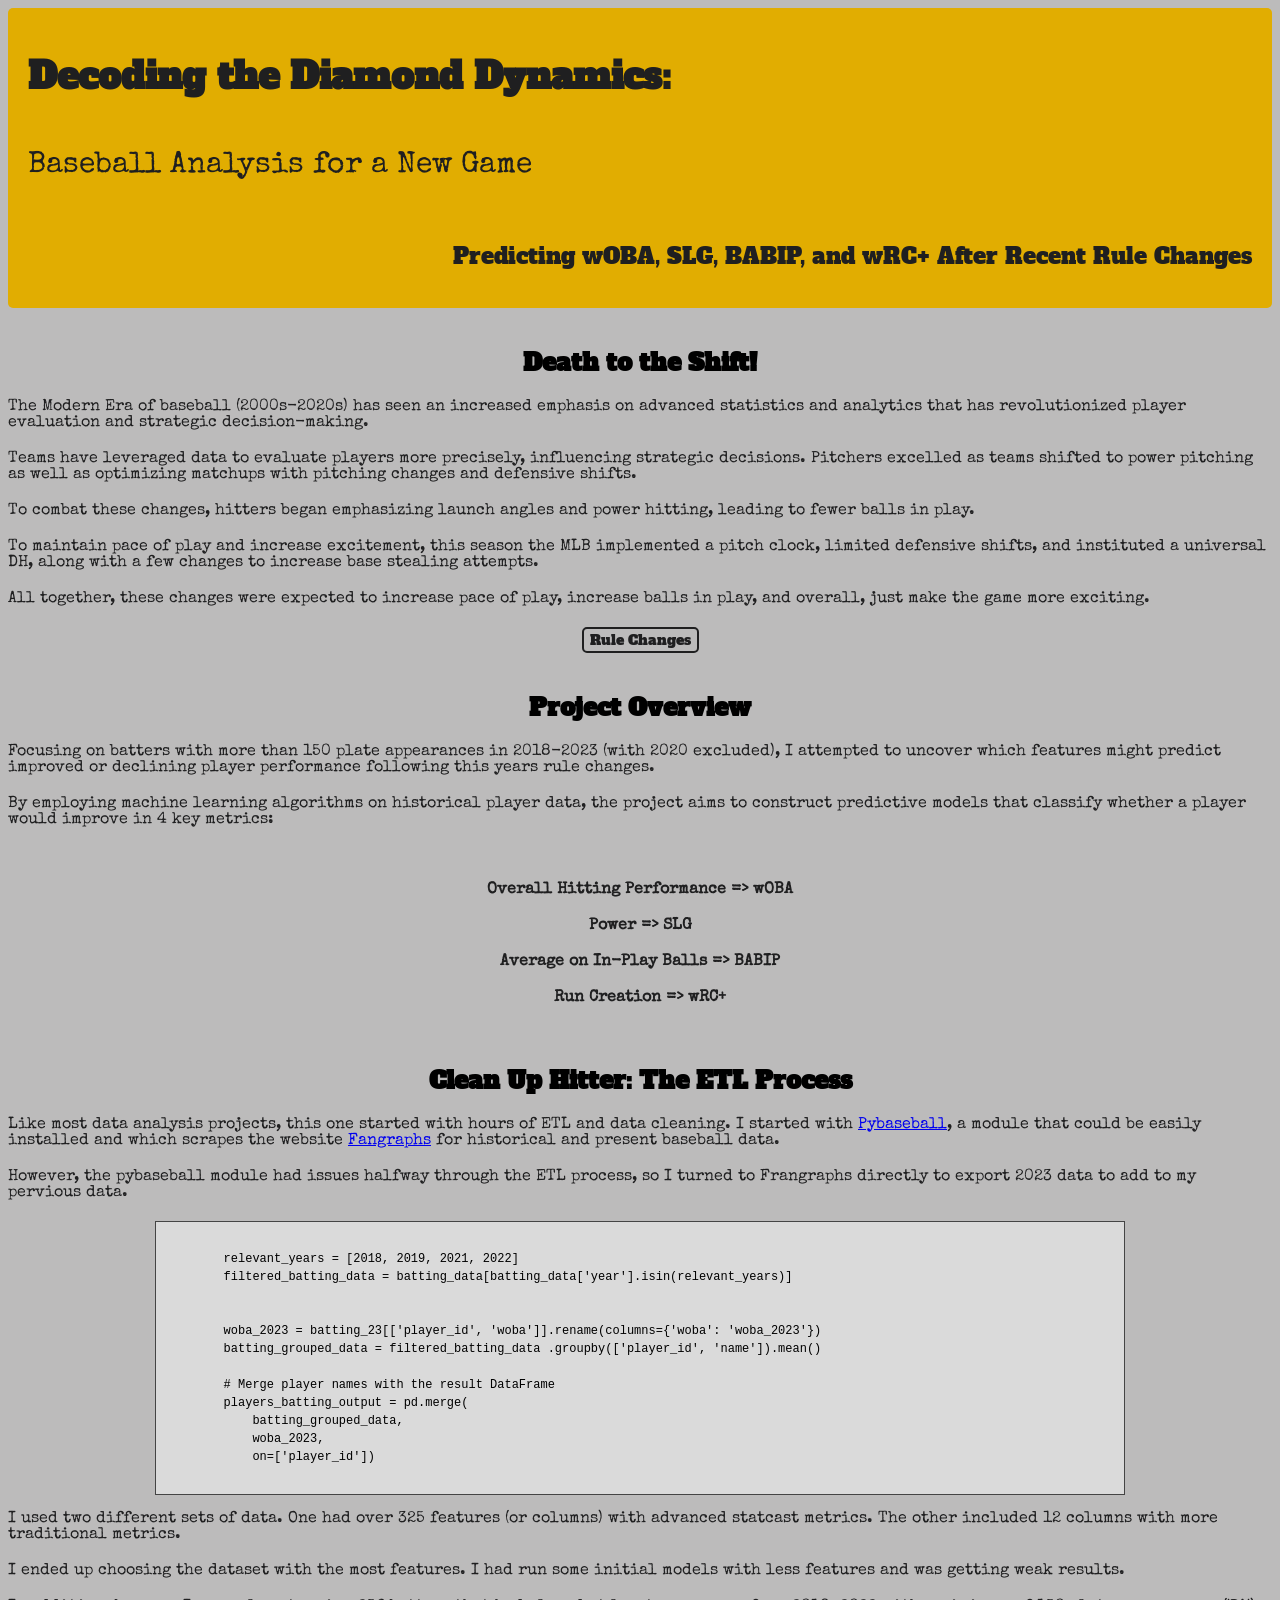
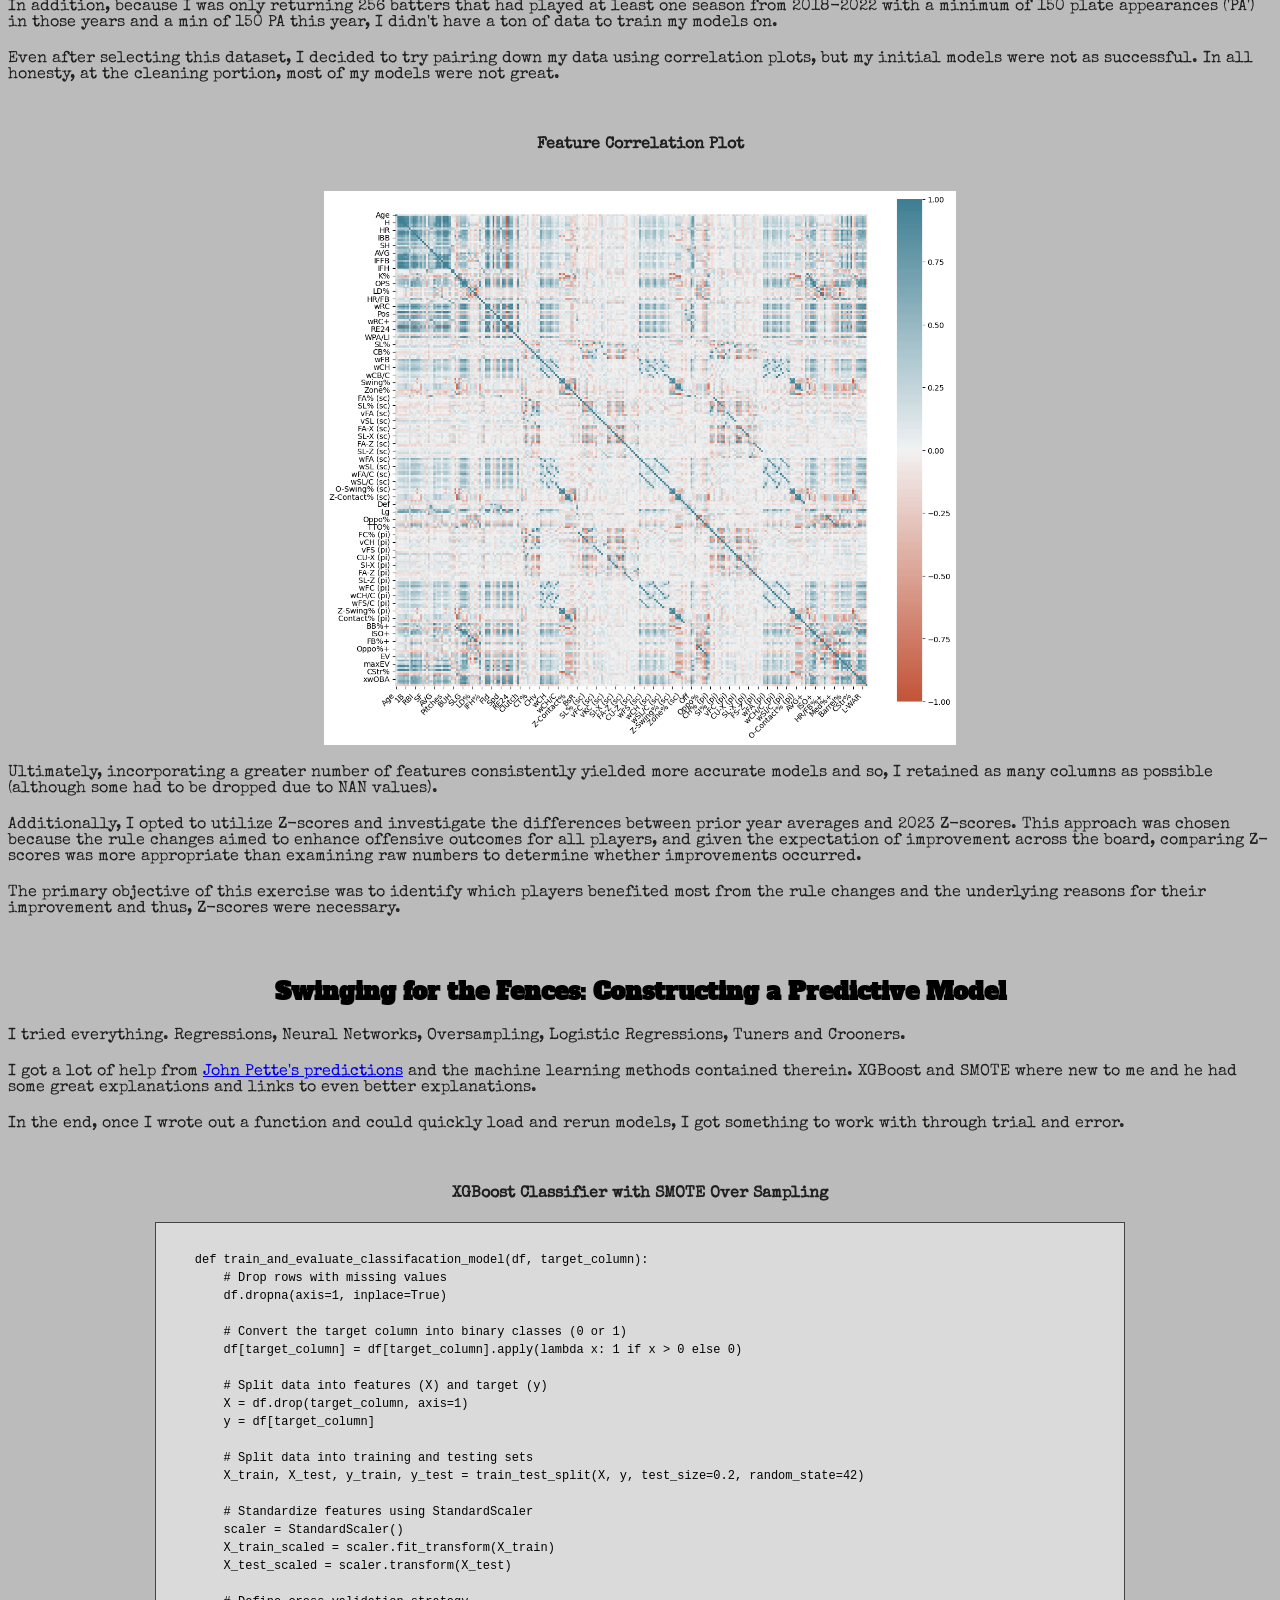
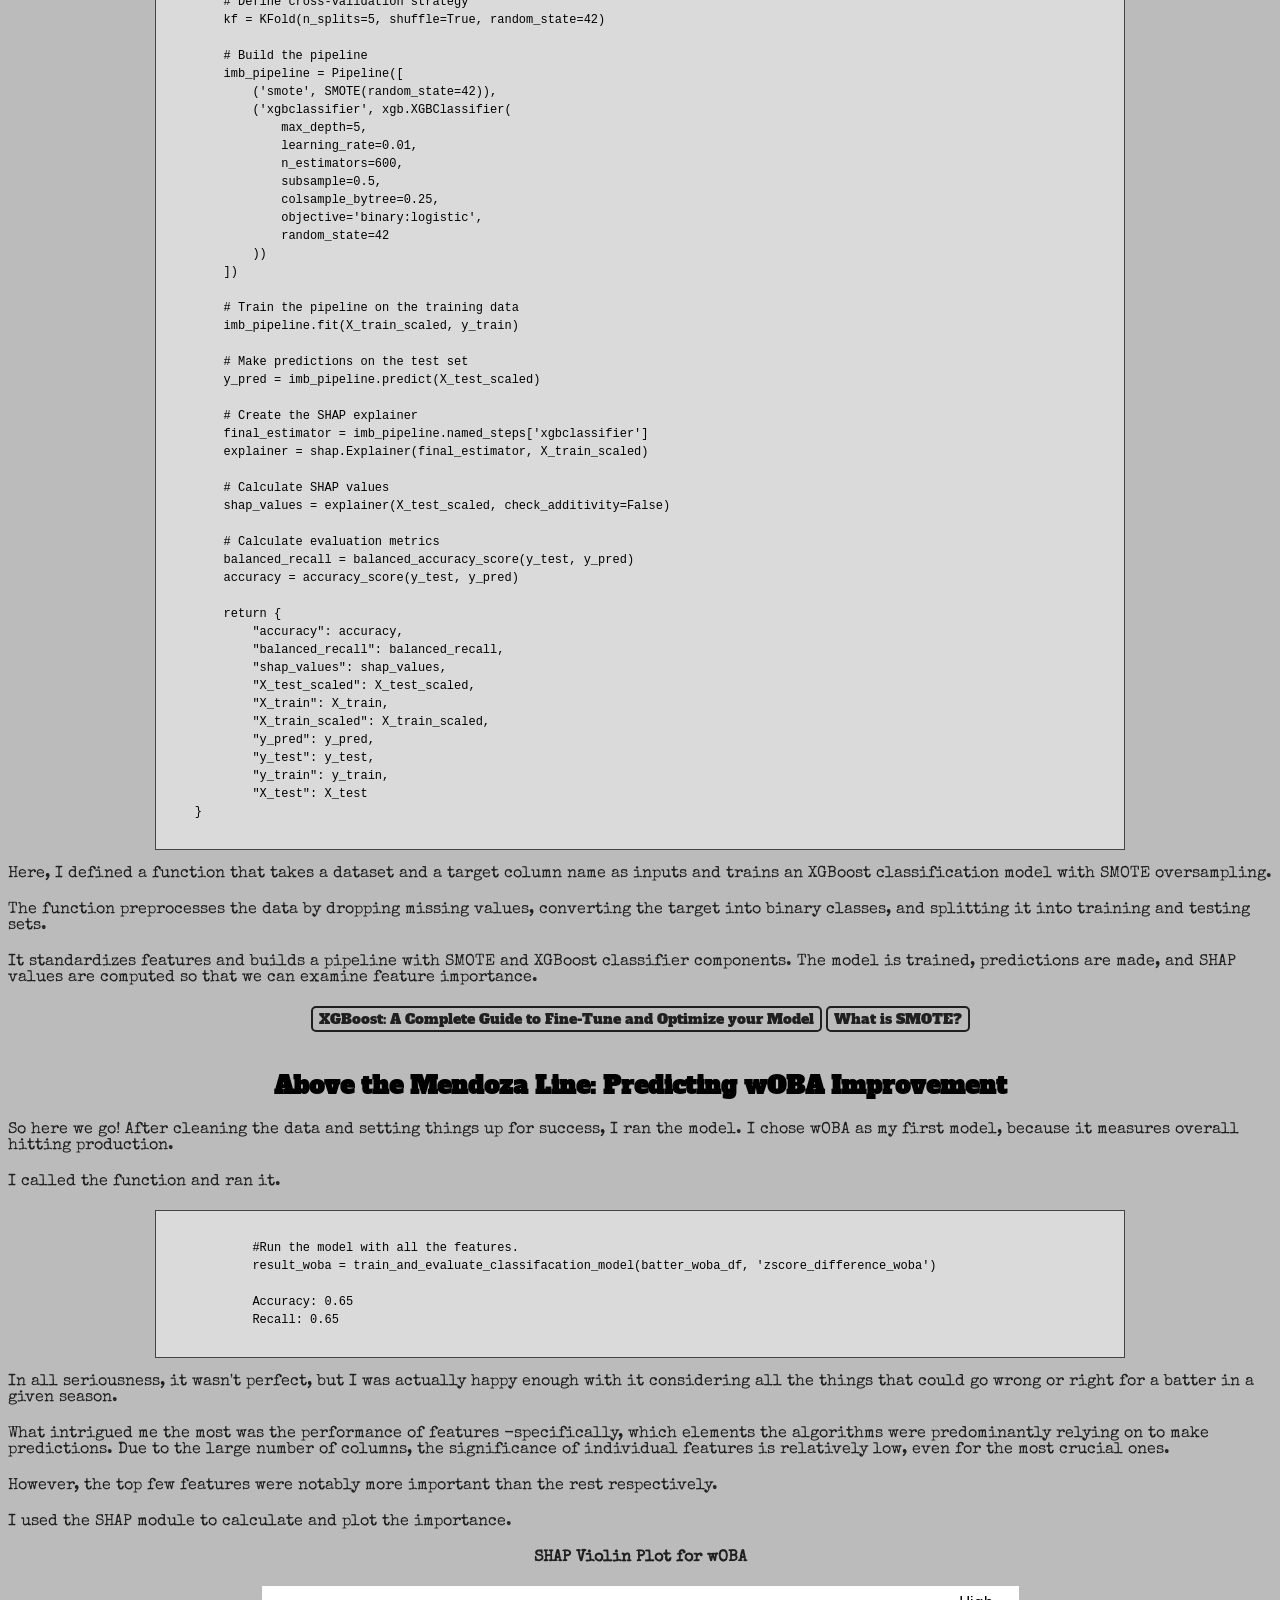
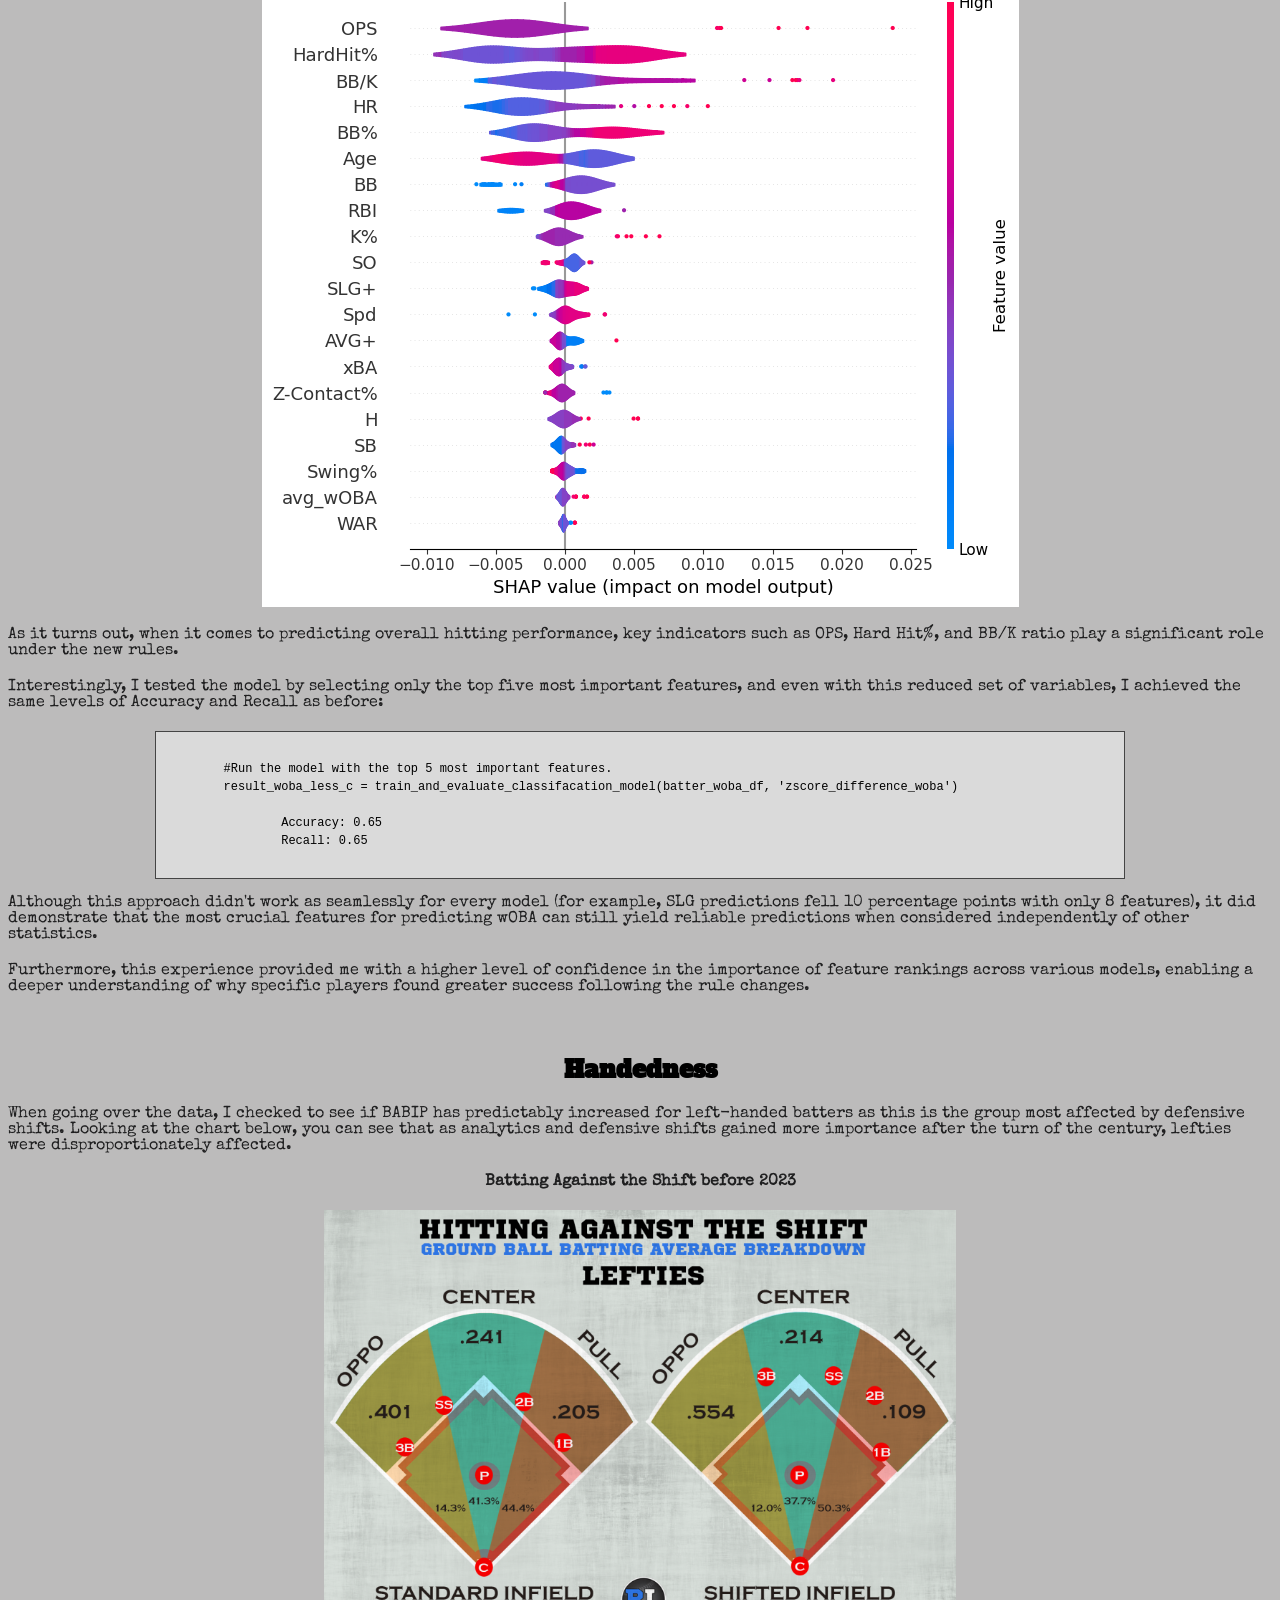
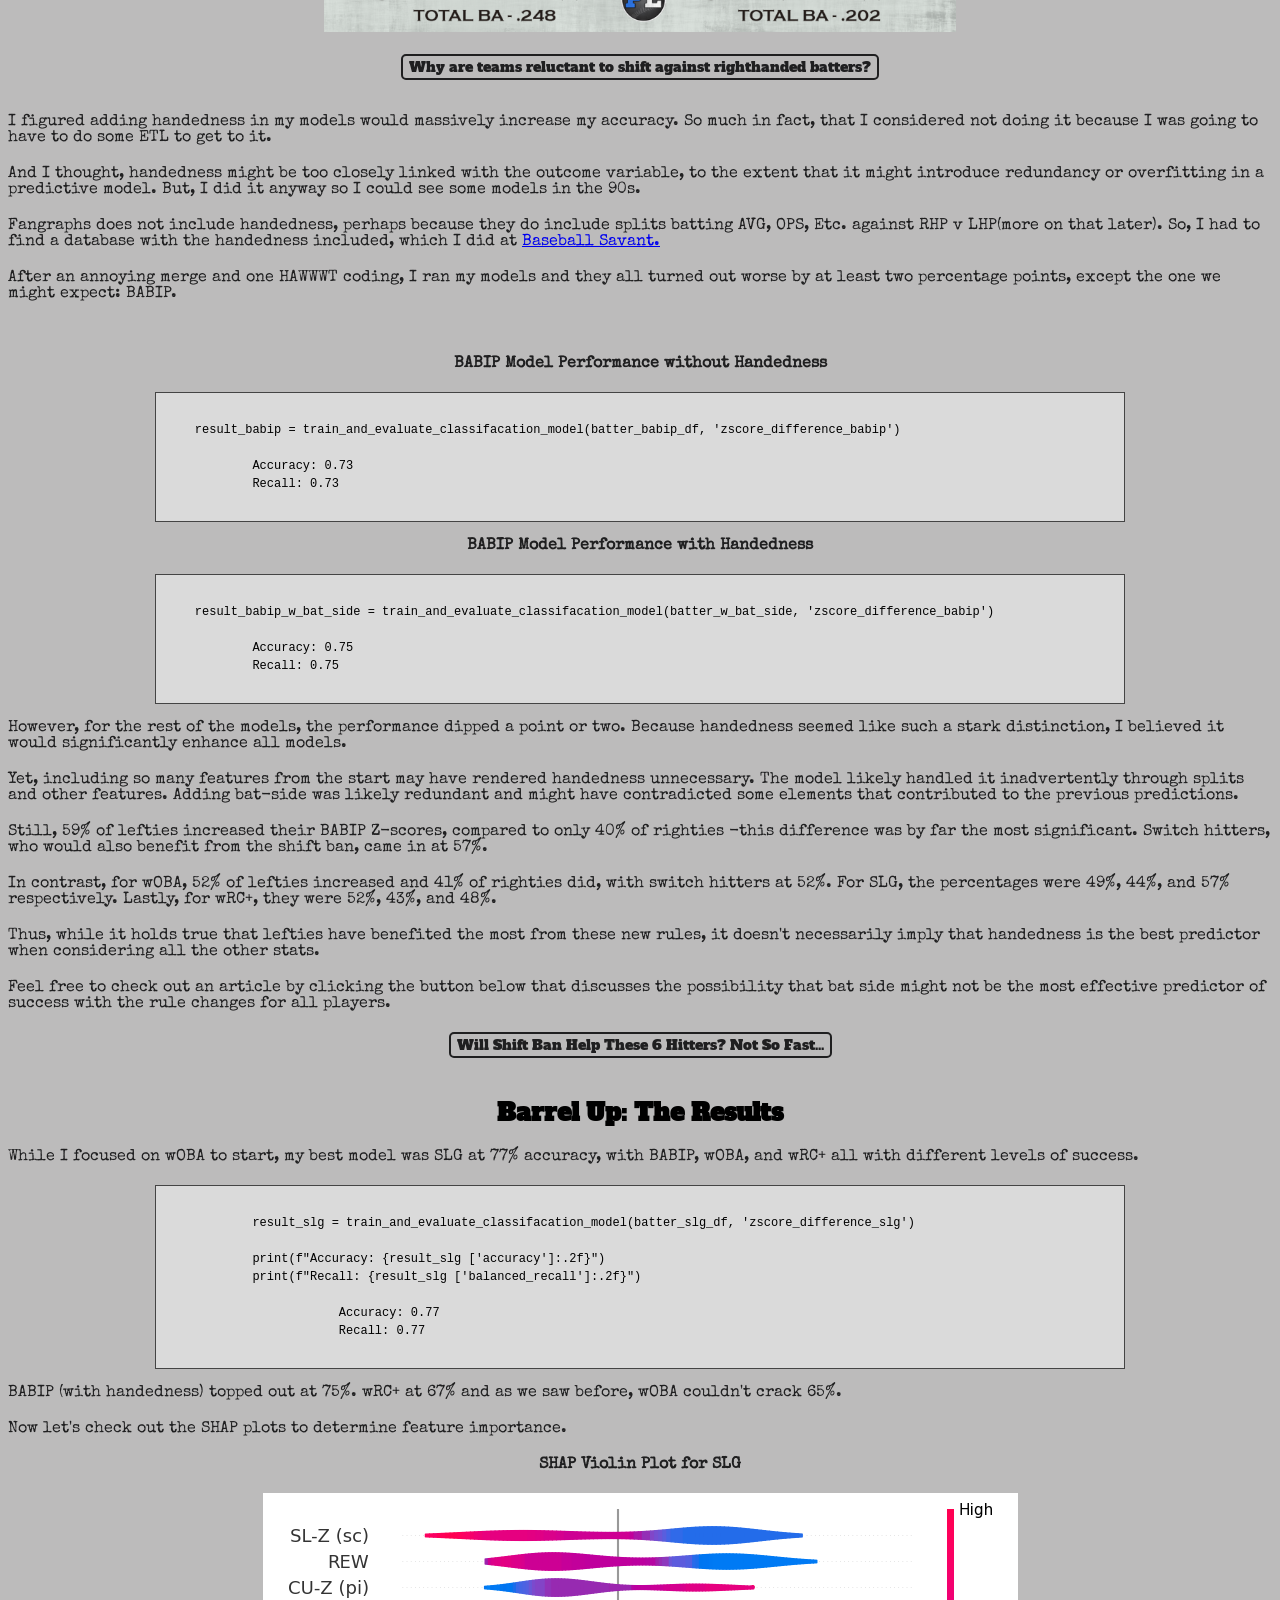
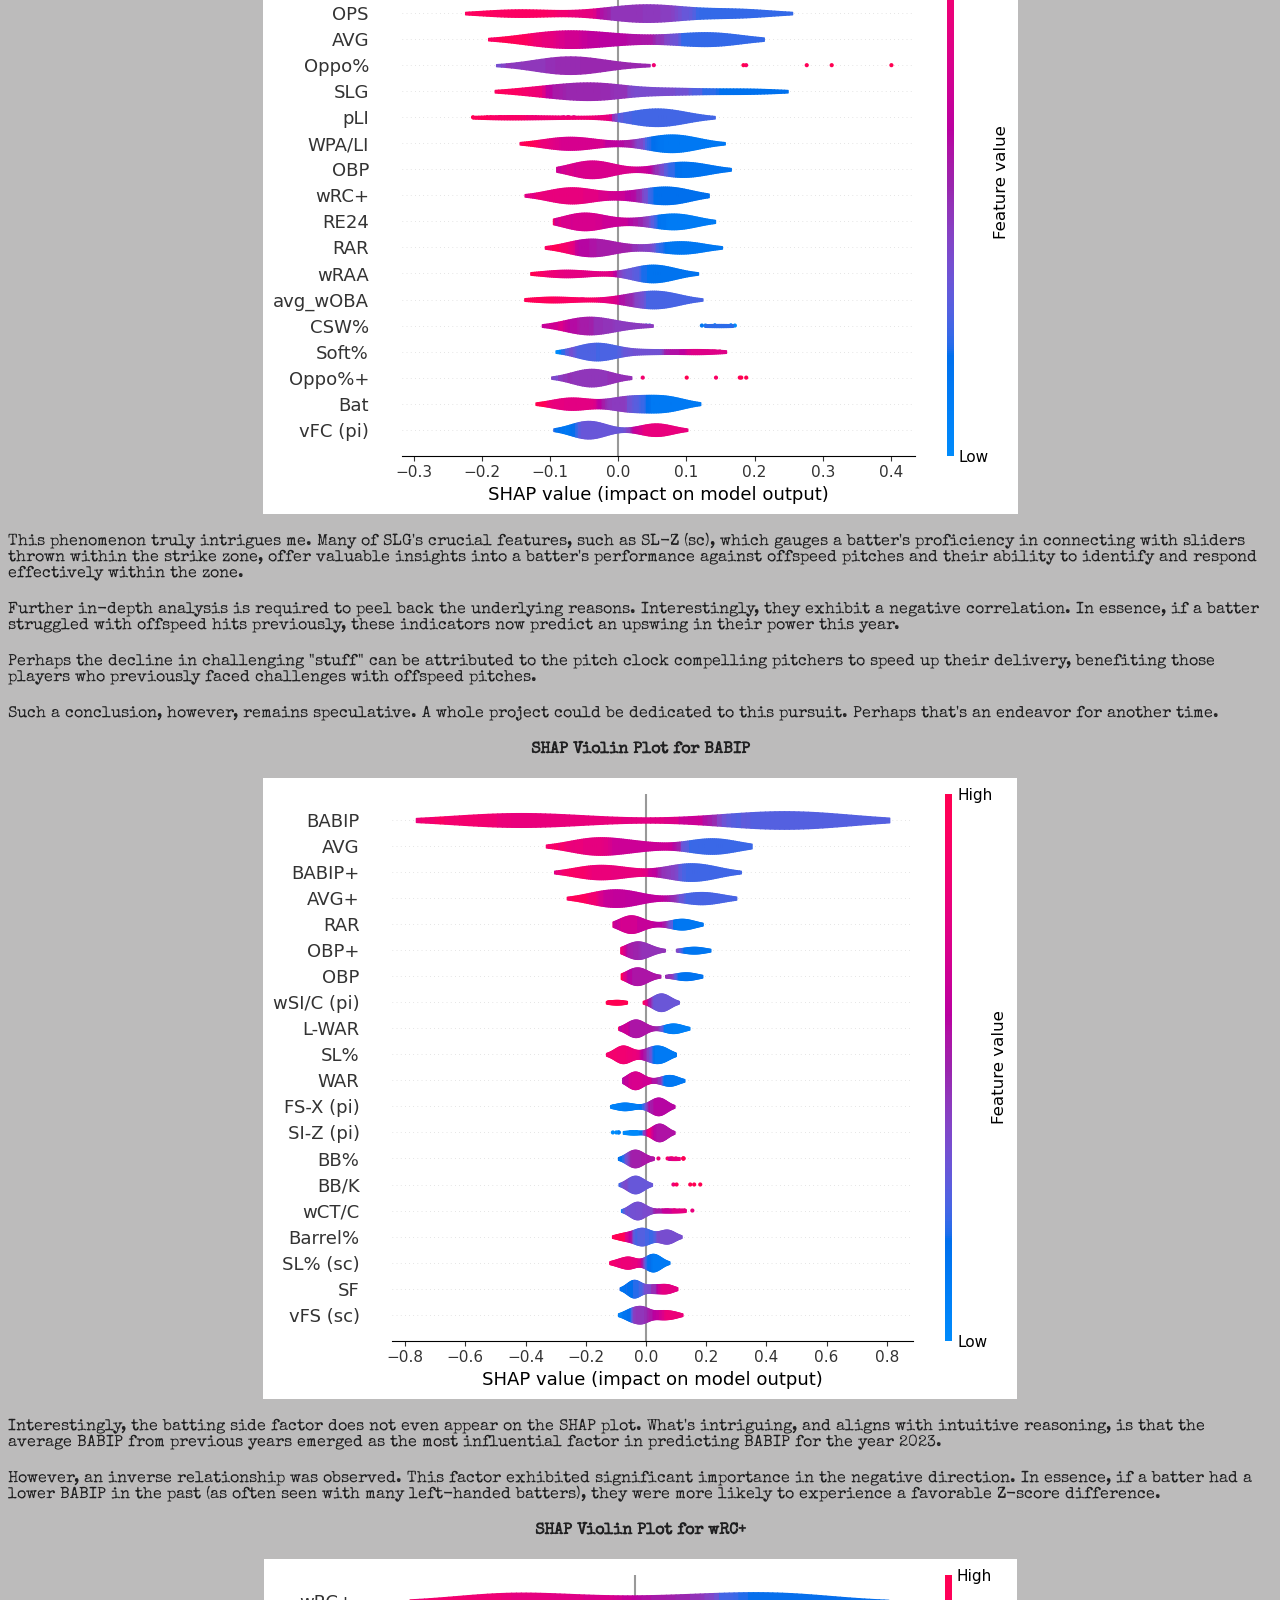
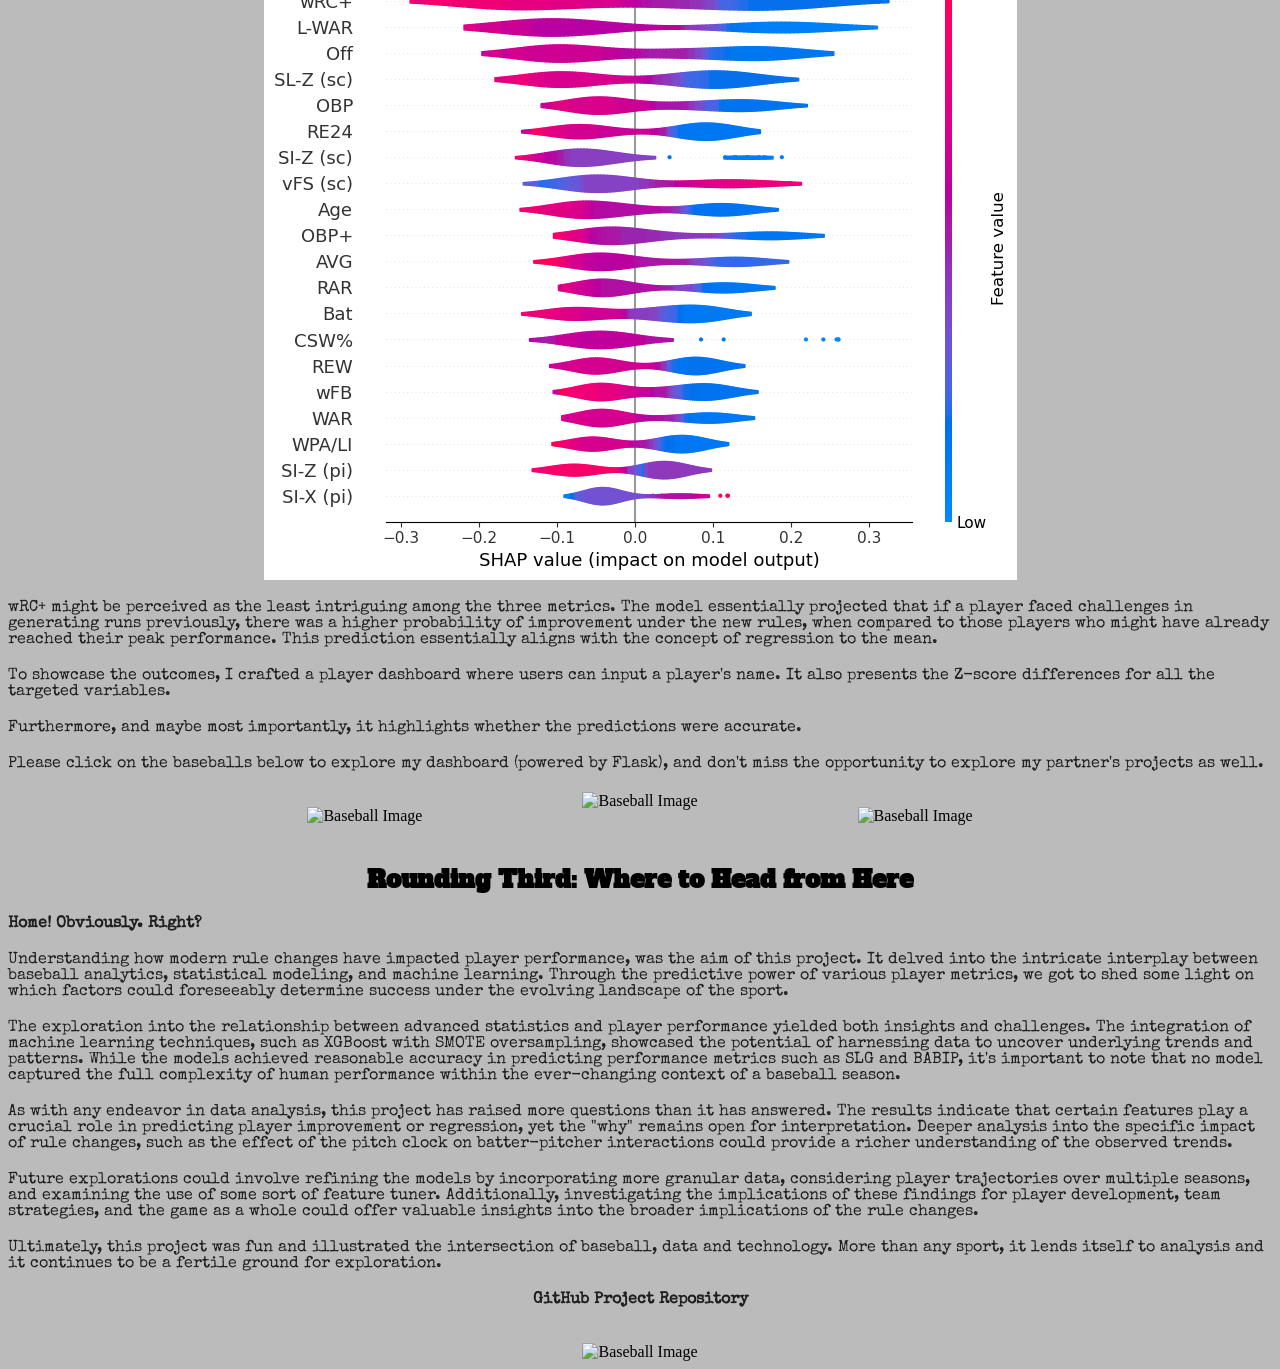
==== commit 5b6bfbbd: "just checking" ====
--- a/analysis_hitter/index.html
+++ b/analysis_hitter/index.html
@@ -273,7 +273,7 @@
                 <p><strong>SHAP Violin Plot for wRC+</strong></p>
             <img src="static/images/shap_wrc_class copy.png" alt="Shap wRC+">
             </div>
-            <p>wRC+ Plus might be perceived as the least intriguing among the three metrics. The model essentially projected that if a player faced challenges in generating runs previously, there was a higher probability of improvement under the new rules, when compared to those players who might have already reached their peak performance. This prediction essentially aligns with the concept of regression to the mean.</p>
+            <p>wRC+ might be perceived as the least intriguing among the three metrics. The model essentially projected that if a player faced challenges in generating runs previously, there was a higher probability of improvement under the new rules, when compared to those players who might have already reached their peak performance. This prediction essentially aligns with the concept of regression to the mean.</p>
             <p>To showcase the outcomes, I crafted a player dashboard where users can input a player's name. It also presents the Z-score differences for all the targeted variables.</p>
             <p>Furthermore, and maybe most importantly, it highlights whether the predictions were accurate.</p>
             <p>Please click on the baseballs below to explore my dashboard (powered by Flask), and don't miss the opportunity to explore my partner's projects as well.</p>
